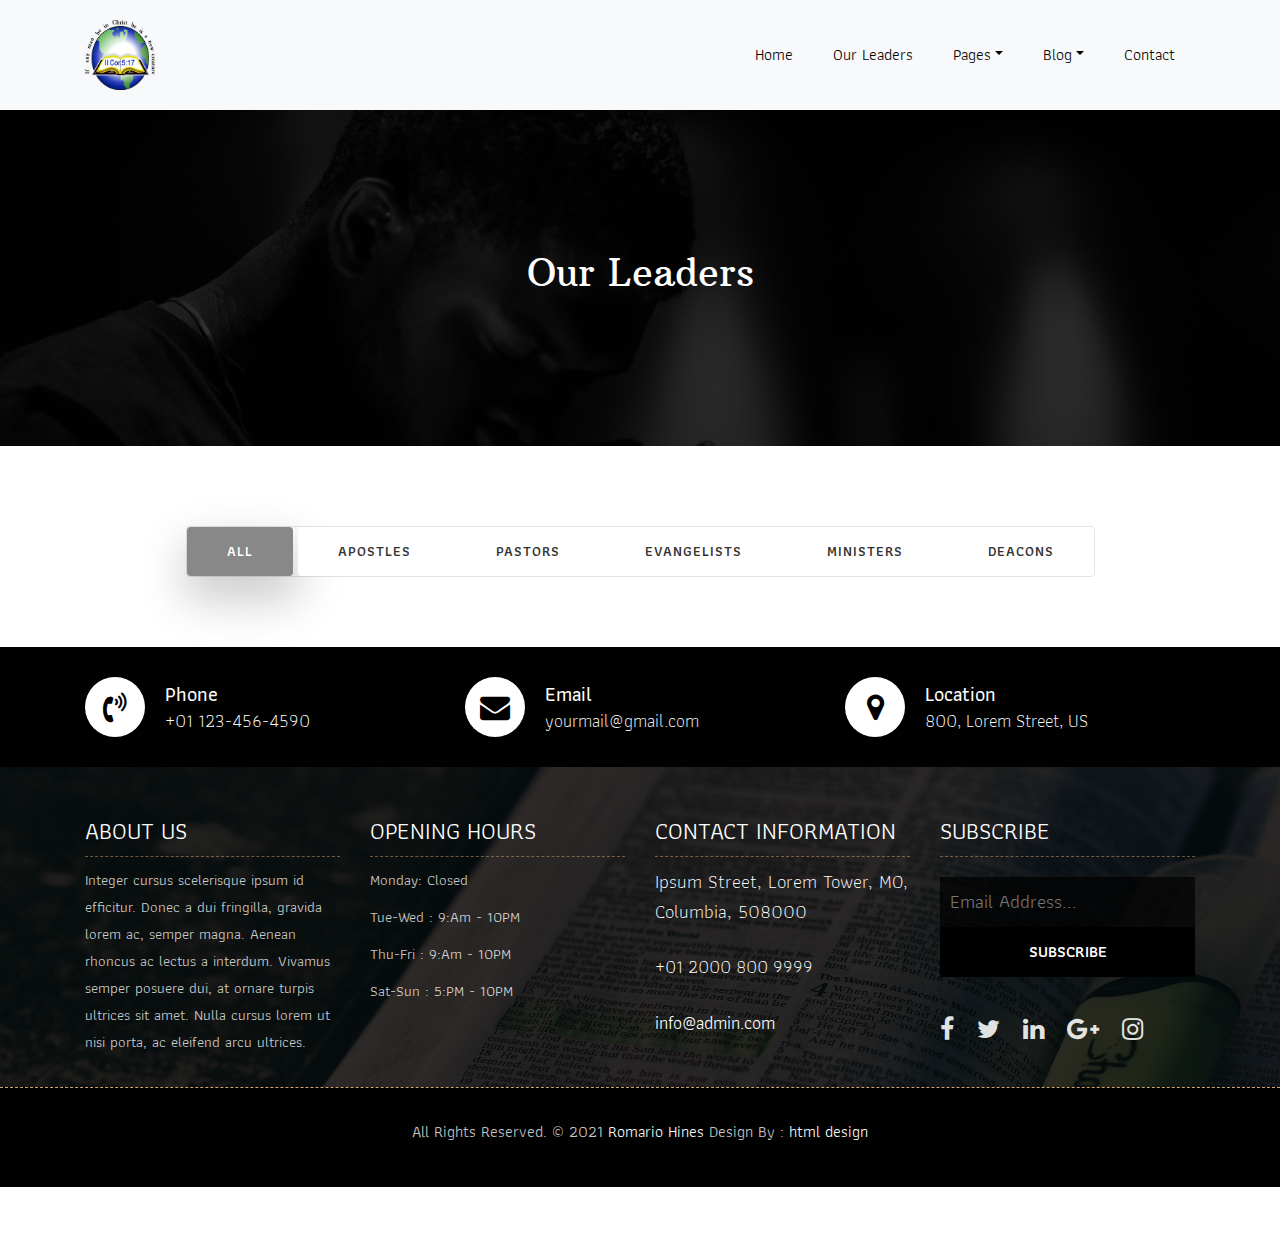
==== about.html @ 4974fe2d "Newlife_web" ====
<!DOCTYPE html>
<html lang="en"><!-- Basic -->
<head>
	<meta charset="utf-8">
    <meta http-equiv="X-UA-Compatible" content="IE=edge">   
   
    <!-- Mobile Metas -->
    <meta name="viewport" content="width=device-width, initial-scale=1">
 
     <!-- Site Metas -->
    <title>Newlife Ministries</title>  
    <meta name="keywords" content="">
    <meta name="description" content="">
    <meta name="author" content="">

    <!-- Site Icons -->
    <link rel="shortcut icon" href="images/favicon.ico" type="image/x-icon">
    <link rel="apple-touch-icon" href="images/apple-touch-icon.png">

    <!-- Bootstrap CSS -->
    <link rel="stylesheet" href="css/bootstrap.min.css">    
	<!-- Site CSS -->
    <link rel="stylesheet" href="css/style.css">    
    <!-- Responsive CSS -->
    <link rel="stylesheet" href="css/responsive.css">
    <!-- Custom CSS -->
    <link rel="stylesheet" href="css/custom.css">

    <!--[if lt IE 9]>
      <script src="https://oss.maxcdn.com/libs/html5shiv/3.7.0/html5shiv.js"></script>
      <script src="https://oss.maxcdn.com/libs/respond.js/1.4.2/respond.min.js"></script>
    <![endif]-->

</head>

<body>
	<!-- Start header -->
	<header class="top-navbar">
		<nav class="navbar navbar-expand-lg navbar-light bg-light">
			<div class="container">
				<a class="navbar-brand" href="index.html">
					 <img src="images/logo.png" alt="" width="70px" height="70px"; /> 
				</a>
				<button class="navbar-toggler" type="button" data-toggle="collapse" data-target="#navbars-rs-food" aria-controls="navbars-rs-food" aria-expanded="false" aria-label="Toggle navigation">
				  <span class="navbar-toggler-icon"></span>
				</button>
				<div class="collapse navbar-collapse" id="navbars-rs-food">
					<ul class="navbar-nav ml-auto">
						<li class="nav-item"><a class="nav-link" href="index.html">Home</a></li>
						<!-- <li class="nav-item"><a class="nav-link" href="menu.html">Menu</a></li> -->
						<li class="nav-item active"><a class="nav-link" href="about.html">Our Leaders</a></li>
						<li class="nav-item dropdown">
							<a class="nav-link dropdown-toggle" href="#" id="dropdown-a" data-toggle="dropdown">Pages</a>
							<div class="dropdown-menu" aria-labelledby="dropdown-a">
								<a class="dropdown-item" href="reservation.html">Reservation</a>
								<a class="dropdown-item" href="stuff.html">Stuff</a>
								<a class="dropdown-item" href="gallery.html">Gallery</a>
							</div>
						</li>
						<li class="nav-item dropdown">
							<a class="nav-link dropdown-toggle" href="#" id="dropdown-a" data-toggle="dropdown">Blog</a>
							<div class="dropdown-menu" aria-labelledby="dropdown-a">
								<a class="dropdown-item" href="blog.html">blog</a>
								<a class="dropdown-item" href="blog-details.html">blog Single</a>
							</div>
						</li>
						<li class="nav-item"><a class="nav-link" href="contact.html">Contact</a></li>
					</ul>
				</div>
			</div>
		</nav>
	</header>
	<!-- End header -->
	
	<!-- Start header -->
	<div class="all-page-title page-breadcrumb">
		<div class="container text-center">
			<div class="row">
				<div class="col-lg-12">
					<h1>Our Leaders</h1>
				</div>
			</div>
		</div>
	</div>
	<!-- End header -->
	
	<!-- Start About -->
	<!-- <div class="about-section-box">
		<div class="container">
			<div class="row">
				<div class="col-lg-6 col-md-6">
					<img src="images/about-img.jpg" alt="" class="img-fluid">
				</div>
				<div class="col-lg-6 col-md-6 text-center">
					<div class="inner-column">
						<h1>Welcome To <span>Yamifood Restaurant</span></h1>
						<h4>Little Story</h4>
						<p>Lorem ipsum dolor sit amet, consectetur adipiscing elit. Pellentesque auctor suscipit feugiat. Ut at pellentesque ante, sed convallis arcu. Nullam facilisis, eros in eleifend luctus, odio ante sodales augue, eget lacinia lectus erat et sem. </p>
						<p>Sed semper orci sit amet porta placerat. Etiam quis finibus eros. Sed aliquam metus lorem, a pellentesque tellus pretium a. Nulla placerat elit in justo vestibulum, et maximus sem pulvinar.</p>
						<a class="btn btn-lg btn-circle btn-outline-new-white" href="#">Reservation</a>
					</div>
				</div>
				<div class="col-md-12">
					<div class="inner-pt">
						<p>Sed tincidunt, neque at egestas imperdiet, nulla sapien blandit nunc, sit amet pulvinar orci nibh ut massa. Proin nec lectus sed nunc placerat semper. Duis hendrerit elit nec sapien porttitor, ut pretium ipsum feugiat. Aenean volutpat porta nisi in gravida. Curabitur pulvinar ligula sed facilisis bibendum. Nullam vitae nulla elit. </p>
						<p>Integer purus velit, eleifend eu magna volutpat, porttitor blandit lectus. Aenean risus odio, efficitur quis erat eget, mattis tristique arcu. Fusce in ante enim. Integer consectetur elit nec laoreet rutrum. Mauris porta turpis nec tellus accumsan pellentesque. Morbi non quam tempus, convallis urna in, cursus mauris. </p>
					</div>
				</div>
			</div>
		</div>
	</div> -->
	<!-- End About -->
	
	<!-- Start Menu -->
	<div class="menu-box">
		<div class="container">
			<div class="row">
				<!-- <div class="col-lg-12">
					<div class="heading-title text-center">
						<h2>Special Menu</h2>
						<p>Lorem Ipsum is simply dummy text of the printing and typesetting</p>
					</div>
				</div> -->
			</div>
			<div class="row">
				<div class="col-lg-12">
					<div class="special-menu text-center">
						<div class="button-group filter-button-group">
							<button class="active" data-filter="*">All</button>
							<button data-filter=".apos">Apostles</button>
							<button data-filter=".lunch">Pastors</button>
							<button data-filter=".dinner">Evangelists</button>
							<button data-filter=".dinner">Ministers</button>
							<button data-filter=".dinner">Deacons</button>
						</div>
					</div>
				</div>
			</div>
				
			<div class="row special-list">
				<div class="col-lg-4 col-md-6 special-grid apos">
					<div class="gallery-single fix">
					<!-- 	<img src="images/img-01.jpg" class="img-fluid" alt="Image">
						<div class="why-text">
							<h4>Special Drinks 1</h4>
							<p>Sed id magna vitae eros sagittis euismod.</p>
							<h5> $7.79</h5>
						</div>
					</div>
				</div>
				
				<div class="col-lg-4 col-md-6 special-grid apos">
					<div class="gallery-single fix">
						<img src="images/img-02.jpg" class="img-fluid" alt="Image">
						<div class="why-text">
							<h4>Special Drinks 2</h4>
							<p>Sed id magna vitae eros sagittis euismod.</p>
							<h5> $9.79</h5>
						</div>
					</div>
				</div>
				
				<div class="col-lg-4 col-md-6 special-grid apos">
					<div class="gallery-single fix">
						<img src="images/img-03.jpg" class="img-fluid" alt="Image">
						<div class="why-text">
							<h4>Special Drinks 3</h4>
							<p>Sed id magna vitae eros sagittis euismod.</p>
							<h5> $10.79</h5>
						</div>
					</div>
				</div>
				
				<div class="col-lg-4 col-md-6 special-grid lunch">
					<div class="gallery-single fix">
						<img src="images/img-04.jpg" class="img-fluid" alt="Image">
						<div class="why-text">
							<h4>Special Lunch 1</h4>
							<p>Sed id magna vitae eros sagittis euismod.</p>
							<h5> $15.79</h5>
						</div>
					</div>
				</div>
				
				<div class="col-lg-4 col-md-6 special-grid lunch">
					<div class="gallery-single fix">
						<img src="images/img-05.jpg" class="img-fluid" alt="Image">
						<div class="why-text">
							<h4>Special Lunch 2</h4>
							<p>Sed id magna vitae eros sagittis euismod.</p>
							<h5> $18.79</h5>
						</div>
					</div>
				</div>
				
				<div class="col-lg-4 col-md-6 special-grid lunch">
					<div class="gallery-single fix">
						<img src="images/img-06.jpg" class="img-fluid" alt="Image">
						<div class="why-text">
							<h4>Special Lunch 3</h4>
							<p>Sed id magna vitae eros sagittis euismod.</p>
							<h5> $20.79</h5>
						</div>
					</div>
				</div>
				
				<div class="col-lg-4 col-md-6 special-grid dinner">
					<div class="gallery-single fix">
						<img src="images/img-07.jpg" class="img-fluid" alt="Image">
						<div class="why-text">
							<h4>Special Dinner 1</h4>
							<p>Sed id magna vitae eros sagittis euismod.</p>
							<h5> $25.79</h5>
						</div>
					</div>
				</div>
				
				<div class="col-lg-4 col-md-6 special-grid dinner">
					<div class="gallery-single fix">
						<img src="images/img-08.jpg" class="img-fluid" alt="Image">
						<div class="why-text">
							<h4>Special Dinner 2</h4>
							<p>Sed id magna vitae eros sagittis euismod.</p>
							<h5> $22.79</h5>
						</div>
					</div>
				</div>
				
				<div class="col-lg-4 col-md-6 special-grid dinner">
					<div class="gallery-single fix">
						<img src="images/img-09.jpg" class="img-fluid" alt="Image">
						<div class="why-text">
							<h4>Special Dinner 3</h4>
							<p>Sed id magna vitae eros sagittis euismod.</p>
							<h5> $24.79</h5>
						</div>
					</div> -->
				</div>
				
			</div>
		</div>
	</div>
	<!-- End Menu -->
	
	<!-- Start Contact info -->
	<div class="contact-imfo-box">
		<div class="container">
			<div class="row">
				<div class="col-md-4">
					<i class="fa fa-volume-control-phone"></i>
					<div class="overflow-hidden">
						<h4>Phone</h4>
						<p class="lead">
							+01 123-456-4590
						</p>
					</div>
				</div>
				<div class="col-md-4">
					<i class="fa fa-envelope"></i>
					<div class="overflow-hidden">
						<h4>Email</h4>
						<p class="lead">
							yourmail@gmail.com
						</p>
					</div>
				</div>
				<div class="col-md-4">
					<i class="fa fa-map-marker"></i>
					<div class="overflow-hidden">
						<h4>Location</h4>
						<p class="lead">
							800, Lorem Street, US
						</p>
					</div>
				</div>
			</div>
		</div>
	</div>
	<!-- End Contact info -->
	
	<!-- Start Footer -->
	<footer class="footer-area bg-f">
		<div class="container">
			<div class="row">
				<div class="col-lg-3 col-md-6">
					<h3>About Us</h3>
					<p>Integer cursus scelerisque ipsum id efficitur. Donec a dui fringilla, gravida lorem ac, semper magna. Aenean rhoncus ac lectus a interdum. Vivamus semper posuere dui, at ornare turpis ultrices sit amet. Nulla cursus lorem ut nisi porta, ac eleifend arcu ultrices.</p>
				</div>
				<div class="col-lg-3 col-md-6">
					<h3>Opening hours</h3>
					<p><span class="text-color">Monday: </span>Closed</p>
					<p><span class="text-color">Tue-Wed :</span> 9:Am - 10PM</p>
					<p><span class="text-color">Thu-Fri :</span> 9:Am - 10PM</p>
					<p><span class="text-color">Sat-Sun :</span> 5:PM - 10PM</p>
				</div>
				<div class="col-lg-3 col-md-6">
					<h3>Contact information</h3>
					<p class="lead">Ipsum Street, Lorem Tower, MO, Columbia, 508000</p>
					<p class="lead"><a href="#">+01 2000 800 9999</a></p>
					<p><a href="#"> info@admin.com</a></p>
				</div>
				<div class="col-lg-3 col-md-6">
					<h3>Subscribe</h3>
					<div class="subscribe_form">
						<form class="subscribe_form">
							<input name="EMAIL" id="subs-email" class="form_input" placeholder="Email Address..." type="email">
							<button type="submit" class="submit">SUBSCRIBE</button>
							<div class="clearfix"></div>
						</form>
					</div>
					<ul class="list-inline f-social">
						<li class="list-inline-item"><a href="#"><i class="fa fa-facebook" aria-hidden="true"></i></a></li>
						<li class="list-inline-item"><a href="#"><i class="fa fa-twitter" aria-hidden="true"></i></a></li>
						<li class="list-inline-item"><a href="#"><i class="fa fa-linkedin" aria-hidden="true"></i></a></li>
						<li class="list-inline-item"><a href="#"><i class="fa fa-google-plus" aria-hidden="true"></i></a></li>
						<li class="list-inline-item"><a href="#"><i class="fa fa-instagram" aria-hidden="true"></i></a></li>
					</ul>
				</div>
			</div>
		</div>
		
		<div class="copyright">
			<div class="container">
				<div class="row">
					<div class="col-lg-12">
						<p class="company-name">All Rights Reserved. &copy; 2021 <a href="#">Romario Hines</a> Design By : 
					<a href="https://html.design/">html design</a></p>
					</div>
				</div>
			</div>
		</div>
		
	</footer>
	<!-- End Footer -->
	
	<a href="#" id="back-to-top" title="Back to top" style="display: none;">&uarr;</a>

	<!-- ALL JS FILES -->
	<script src="js/jquery-3.2.1.min.js"></script>
	<script src="js/popper.min.js"></script>
	<script src="js/bootstrap.min.js"></script>
    <!-- ALL PLUGINS -->
	<script src="js/jquery.superslides.min.js"></script>
	<script src="js/images-loded.min.js"></script>
	<script src="js/isotope.min.js"></script>
	<script src="js/baguetteBox.min.js"></script>
	<script src="js/form-validator.min.js"></script>
    <script src="js/contact-form-script.js"></script>
    <script src="js/custom.js"></script>
</body>
</html>
---- css/style.css ----
/*------------------------------------------------------------------
    IMPORT FONTS
-------------------------------------------------------------------*/

@import url('https://fonts.googleapis.com/css?family=Arbutus+Slab');
@import url('https://fonts.googleapis.com/css?family=Athiti:400,500,600');
@import url('https://fonts.googleapis.com/css2?family=Raleway:ital,wght@1,900');
@import url('https://fonts.googleapis.com/css2?family=Sora:wght@100;200;300;400&display=swap');


/*------------------------------------------------------------------
    IMPORT FILES
-------------------------------------------------------------------*/

@import url(animate.css);
@import url(font-awesome.min.css);
@import url(superslides.css);
@import url(baguetteBox.min.css);

/*------------------------------------------------------------------
    SKELETON
-------------------------------------------------------------------*/

body {
    color: #666666;
    font-size: 15px;
    font-family: 'Athiti', sans-serif;
    line-height: 1.80857;
    font-weight: 10px;
}


a {
    color: #1f1f1f;
    text-decoration: none;
    outline: none !important;
    -webkit-transition: all .3s ease-in-out;
    -moz-transition: all .3s ease-in-out;
    -ms-transition: all .3s ease-in-out;
    -o-transition: all .3s ease-in-out;
    transition: all .3s ease-in-out;
}

h1,
h2,
h3,
h4,
h5,
h6 {
    letter-spacing: 0;
    font-weight: normal;
    position: relative;
    padding: 0 0 10px 0;
    font-weight: normal;
    line-height: 120%;
    color: #1f1f1f;
    margin: 0
}

h1 {
    font-size: 24px
}

h2 {
    font-size: 22px
}

h3 {
    font-size: 18px
}

h4 {
    font-size: 16px
}

h5 {
    font-size: 14px
}

h6 {
    font-size: 13px
}

h1 a,
h2 a,
h3 a,
h4 a,
h5 a,
h6 a {
    color: #212121;
    text-decoration: none!important;
    opacity: 1
}

h1 a:hover,
h2 a:hover,
h3 a:hover,
h4 a:hover,
h5 a:hover,
h6 a:hover {
    opacity: .8
}

a {
    color: #1f1f1f;
    text-decoration: none;
    outline: none;
}

a,
.btn {
    text-decoration: none !important;
    outline: none !important;
    -webkit-transition: all .3s ease-in-out;
    -moz-transition: all .3s ease-in-out;
    -ms-transition: all .3s ease-in-out;
    -o-transition: all .3s ease-in-out;
    transition: all .3s ease-in-out;
}

.btn-custom {
    margin-top: 20px;
    background-color: transparent !important;
    border: 2px solid #ddd;
    padding: 12px 40px;
    font-size: 16px;
}

.lead {
    font-size: 18px;
    line-height: 30px;
    color: #767676;
    margin: 0;
    padding: 0;


}


blockquote {
    margin: 20px 0 20px;
    padding: 30px;
}

ul, li, ol{
	list-style: none;
	margin: 0px;
	padding: 0px;
}
button:focus{
	outline: none;
}

.form-control::-moz-placeholder {
    color: #2a2a2a;
    opacity: 1;
}

/*------------------------------------------------------------------
    LOADER 
-------------------------------------------------------------------*/


/*------------------------------------------------------------------
    HEADER
-------------------------------------------------------------------*/
.top-navbar{
	position: relative;
	z-index: 10;
}

.top-navbar .navbar{
	padding: 15px 0px;
	position: fixed;
	width: 100%;
	transition: height .3s ease-out, background .3s ease-out, box-shadow .3s ease-out;
	-webkit-transform: translate3d(0, 0, 0);
	transform: translate3d(0, 0, 0);
	z-index: 100;
}

.top-navbar .navbar-light .navbar-nav .nav-link{
	color: black;
	font-size: 16px;
	font-weight: 600px;
	padding: 0px 20px;
	border-radius: 4px;
	 font-family: "Athiti", sans-serif;
}

.top-navbar .navbar-light .navbar-nav .nav-item .nav-link:hover{
	background: #666666;
	color: #ffffff;
}
.top-navbar .navbar-dark .navbar-nav .nav-item.active .nav-link{
	/*background: #d0a772;*/
	color: #ffffff;
	border-radius: 4px;
}

.navbar-expand-lg .navbar-nav .dropdown-menu{
	border: none;
	 box-shadow: 2px 5px 6px rgba(0,0,0,0.5);
}

.navbar-expand-lg .navbar-nav .dropdown-menu a.dropdown-item:hover{
	background: #d0a772;
	color: #ffffff;
}
.navbar-light .navbar-toggler:hover{
	background: #cfa671;
}

/*------------------------------------------------------------------
    Slider
-------------------------------------------------------------------*/
.vid-bg {
	/*position: absolute;*/
	right:50;
	bottom:70;
	min-width: 100%;
	min-height: 100%;
}  

@media only screen and (max-width: 768px) {
  /* For mobile phones: */
  .vid-bg {
    width: 100%;
  }
}

.cover-slides{
	height: 100vh;
}
.slides-navigation a {
	background: #010101;
	
    position: absolute;
    height: 70px;
    width: 70px;
    top: 50%;
    font-size: 20px;
    display: block;
    color: #fff;
	line-height: 80px;
	text-align: center;
    transition: all .3s ease-in-out;
}
.slides-navigation a i{
	font-size: 40px;
}
.slides-navigation a:hover {
	background: #87cb84;
}
.cover-slides .container{
	height: 100%;
	position: relative;
	z-index: 2;
}
.cover-slides .container > .row {
	-webkit-box-align: center;
	-ms-flex-align: center;
	align-items: center;
}
.cover-slides .container > .row {
    height: 100%;
}

.btn{
	text-transform: uppercase;
	padding: 19px 36px;
}
.btn{
	display: inline-block;
	font-weight: 600;
	text-align: center;
	white-space: nowrap;
	vertical-align: middle;
	-webkit-user-select: none;
	-moz-user-select: none;
	-ms-user-select: none;
	user-select: none;
	border: 2px solid transparent;
	padding: 12px 30px;
	font-size: 16px;
	box-shadow: 10px 10px 5px 0px rgb(0 0 0 / 75%);
	line-height: 1.5;
	border-radius: .1875rem;
	transition: color .15s ease-in-out, background-color .15s ease-in-out, border-color .15s ease-in-out, box-shadow .15s ease-in-out;
}
.btn-outline-new-white {
    color: #fff;
    background-color: #746d74;
    background-image: none;
    box-shadow: 10px 10px 5px 0px rgb(0 0 0 / 75%);
   /* border-color: #150003;*/
}
.btn-outline-new-white:hover {
    color: #ffffff;
    background-color:#8bcc88;
    /*border-color: #150003;*/
}

.overlay-background {
    background: #333;
    position: absolute;
    height: 100%;
    width: 100%;
    left: 0;
    top: 0;
	opacity: 0.5;
}

.cover-slides h1{
	font-family: 'Vollkorn SC', serif;
	font-weight: 800;
	font-size: 64px;
	color: #fff;
	/*text-shadow: grey 2px 2px 2px;
*/
}
.cover-slides p{
	font-size: 18px;
	color: #fff;
}
.slides-pagination a{
	border: 2px solid #ffffff;
}
.slides-pagination a.current{
	background: #7dc679;
	border: 2px solid #7dc679;
}

/*------------------------------------------------------------------
    About
-------------------------------------------------------------------*/

.about-section-box{
	padding: 70px 0px;
}
.about-section-box .img-fluid{
	box-shadow: -10px -10px 0px #000000;
}
.inner-column{}
.inner-column h1{
	font-family: 'Arbutus Slab', serif;
	font-size: 30px;
	color: #010101;
}
.inner-column h1 span{
	color: #47923a;
}
.inner-column h4{
	font-size: 16px;
	font-weight: 500;
}
.inner-column p{
	font-size: 18px;
}
.inner-column .btn-outline-new-white{
	color: #d0a772;
}
.inner-column .btn-outline-new-white:hover{
	color: #ffffff;
}

/*------------------------------------------------------------------
    QT
-------------------------------------------------------------------*/


.qt-background{
	background: url(../images/Inchrist.jpg) no-repeat;
	background-size: cover;
	padding: 100px 0;
	background-attachment: fixed;
	background-position: center center;
	position: relative;
}
.qt-background p {
    font-size: 35px;
    font-weight: 500;
    line-height: 44px;
    color: white;
	font-family: 'Athiti', serif;
	margin-bottom: 20px;
}

.qt-background span {
    color: white;
    font-size: 20px;  
	font-weight: 500;	
}

/*------------------------------------------------------------------
    Menu
-------------------------------------------------------------------*/

.menu-box{
	padding: 70px 0px;
}

.heading-title{
	margin-bottom: 50px;
}
.heading-title h2{
	color: #010101;
	font-size: 28px;
	font-family: 'Athiti', serif;
	font-weight: 500;
}
.heading-title p{
	font-size: 18px;
	font-weight: 200;
	margin: 0px;
}

.filter-button-group {
    border: 1px solid #e4e4e4;
    border-radius: 4px;
    margin: 10px 15px;
    display: inline-block;
}

.filter-button-group button {
    color: #333;
    letter-spacing: 1px;
    text-transform: uppercase;
    font-weight: 600;
    font-size: 14px;
    cursor: pointer;
    background: #fff;
    padding: 12px 40px;
    border: none;
    border-radius: 4px;
}

.filter-button-group button.active {
    background: #888888;
    color: #fff;
    box-shadow: 2px 20px 45px 5px rgba(0,0,0,.2);
}

.gallery-single{
	margin: 30px 0px;
}

.gallery-single {
    position: relative;
    overflow: hidden;
    -webkit-box-shadow: 0 0 10px #ccc;
    box-shadow: 0 0 10px #ccc;
    padding: 8 8 8;
    /*width : 200px; 
    height: 100px;*/
}

.why-text {
    position: absolute;
    left: 0;
    bottom: -100%;
    right: 0;
    height: 100%;
    background: rgba(207, 166, 113, 0.9);
    padding: 12px 12px;
    -webkit-transition: all .3s ease;
    transition: all .3s ease;
}
.why-text h4{
	color: #ffffff;
	font-size: 24px;
	font-weight: 500;
	font-family: 'Arbutus Slab', serif;
}
.why-text p{
	color: #ffffff;
	font-size: 18px;
	border-bottom: 1px dashed #010101;
	margin: 0px;
	padding-bottom: 15px;
	margin-top: 15px;
	margin-bottom: 15px;
}
.why-text h5{
	font-size: 28px;
	font-weight: 600;
	color: #ffffff;
}

.gallery-single:hover .why-text{
	bottom: 0px;
}


/*------------------------------------------------------------------
    Gallery
-------------------------------------------------------------------*/

.gallery-box{
	padding: 70px 0px;
}
.tz-gallery{
	margin-top: 30px;
}
.tz-gallery .lightbox img {
    width: 90%;
    height: 90%;
    margin-bottom: 30px;
    transition: 0.2s ease-in-out;
    box-shadow: 0 2px 3px rgba(0,0,0,0.2);
}
.tz-gallery .lightbox img:hover {
    transform: scale(1.05);
    box-shadow: 0 8px 15px rgba(0,0,0,0.3);
     /* transform: scale(1.0) rotate(12deg);*/
}
.centered {
  position: absolute;
  top: 50%;
  left: 50%;
  transform: translate(-50%, -50%);
  color: white;
  font-size: 16px;
}
/*------------------------------------------------------------------
    Customer Reviews
-------------------------------------------------------------------*/

.customer-reviews-box{
	padding: 70px 0px;
}

.carousel-inner .carousel-item .img-box{
	width: 135px;
	height: 135px;
}
.carousel-control-prev{
	left: -100px;
}
.carousel-control-next{
	right: -100px;
}
.carousel-indicators{
	top: 320px;
}

.text-warning{
	color: #d0a772 !important;
	font-size: 24px;
}

@media (min-width: 320px) and (max-width: 640px) {
	.carousel-inner .carousel-item p{
		font-size: 14px;
	}
	.carousel-control-prev{
		left: -5px;
	}
	.carousel-control-next{
		right: -5px;
	}
 	.carousel-indicators{
		top: 400px;
	}
}

#reviews .carousel-control-prev{
	background: #d0a772;
	color: #ffffff;
	display: block;
	position: absolute;
	width: 8%;
	height: 50px;
	top: 50%;
	font-size: 28px;
	opacity: 1;
}
#reviews .carousel-control-prev:hover{
	background: #010101;
	color: #ffffff;
}

#reviews .carousel-control-next{
	background: #d0a772;
	color: #ffffff;
	display: block;
	position: absolute;
	width: 8%;
	height: 50px;
	top: 50%;
	font-size: 28px;
	opacity: 1;
}
#reviews .carousel-control-next:hover{
	background: #010101;
	color: #ffffff;
}


/*------------------------------------------------------------------
    Contact info
-------------------------------------------------------------------*/

.contact-imfo-box{
	background: #010101;
	padding: 30px 0;
}

.overflow-hidden {
    overflow: hidden;
}

.contact-imfo-box i{
	display: block;
	float: left;
	width: 60px;
	height: 60px;
	line-height: 60px;
	text-align: center;
	background: #fff;
	color: black;
	font-size: 30px;
	-webkit-border-radius: 50%;
	-moz-border-radius: 50%;
	-ms-border-radius: 50%;
	border-radius: 50%;
	margin-right: 20px;
}
.contact-imfo-box h4 {
    margin: 0px;
    margin-top: 5px;
	color: #ffffff;
	font-size: 20px;
	padding: 0px;
	font-weight: 500;
	line-height: 24px;
}
.contact-imfo-box p {
    margin: 0px;
	color: #ffffff;
	font-weight: 300;
}

/*------------------------------------------------------------------
    Footer
-------------------------------------------------------------------*/

.footer-area{
	padding-top: 50px;
	padding-bottom: 0px;
}
.bg-f{
	background-image: url("../images/footer-bg.jpg");
	background-attachment: scroll;
	background-clip: initial;
	background-color: rgba(0, 0, 0, 0);
	background-origin: initial;
	background-position: center center;
	background-repeat: no-repeat;
	background-size: cover;
	position: relative;
}
.bg-f::before {
    background: #010101;
    content: "";
    height: 100%;
    left: 0;
    position: absolute;
    top: 0;
    width: 100%;
    z-index: 1;
	opacity: 0.8;
}

.footer-area .container{
	position: relative;
	z-index: 1;
}
.footer-area h3{
	color: #ffffff;
	text-transform: uppercase;
	font-size: 24px;
	border-bottom: 1px dashed rgba(207, 166, 113, 0.5);
	margin-bottom: 10px;
}
.footer-area p{
	font-size: 15px;
	color: rgba(255, 255, 255, 0.8);
	margin: 0;
	padding-bottom: 10px;
}

.footer-area p.lead{
	font-size: 19px;
	color: #ffffff;
	margin-bottom: 15px;
}
.footer-area p.lead a{
	color: #ffffff;
	margin-bottom: 15px;
}
.footer-area p.lead a:hover{
	color: #d0a772;
}
.footer-area p a{
	font-size: 18px;
	color: #ffffff;
}
.footer-area p a:hover{
	color: #d0a772;
}

.subscribe_form {
    display: block;
    text-align: center;
    padding: 5px 0;
}

.subscribe_form .form_input {
    display: block;
    background-color: rgba(0,0,0,0.7);
    color: #fff;
    border: none;
    font-size: 19px;
    line-height: 50px;
    padding: 0 10px;
    float: left;
    width: 100%;
    transition: all 0.5s ease-in-out;
}

.subscribe_form .submit {
    background-color: black;
    color: white;
    font-size: 16px;
    font-weight: 600;
    line-height: 50px;
    display: inline-block;
    padding: 0 10px;
    float: left;
    width: 100%;
	border: none;
	cursor: pointer;
    transition: all 0.5s ease-in-out;
}
.subscribe_form .submit:hover{
	background: #010101;
}

.f-social {
    padding-bottom: 10px;
    margin: 0px;
    margin-top: 20px;
}
.f-social li a {
    font-size: 25px;
    color: rgba(255, 255, 255, 0.9);
	margin-right: 10px;
}

.copyright{
	margin-top: 20px;
	position: relative;
	display: block;
	background-color: #010101;
	border-top: 1px dashed rgba(207, 166, 113);
	padding: 30px 0;
	z-index: 1;
}

.copyright .company-name{
	font-size: 16px;
	text-align: center;
}
.copyright .company-name a{
	font-size: 16px;
}

/*------------------------------------------------------------------
    All Pages
-------------------------------------------------------------------*/

.page-breadcrumb {
    padding: 250px 0 150px;
    background: url(../images/leaders.jpg) no-repeat;
    background-attachment: fixed;
    background-size: cover;
    background-position: 0 0;
    position: relative;
}
.all-page-title .container{
	position: relative;
	z-index: 2;
}
.all-page-title::before{
	background: #010101;
	content: "";
	height: 100%;
	left: 0;
	position: absolute;
	top: 0;
	width: 100%;
	z-index: 1;
	opacity: 0.8;	
}
.all-page-title h1{
	font-size: 38px;
	color: #ffffff;
	font-family: 'Arbutus Slab', serif;
	padding: 0px;
}

.inner-pt{
	margin-top: 30px;
}
.inner-pt p{
	font-size: 18px;
}

.stuff-box{
	padding: 70px 0px;
}

.our-team{
    border: 2px solid #d0a772;
    border-radius: 0px;
    text-align: center;
    margin: 10px;
    z-index: 1;
    position: relative;
}
.our-team:before,
.our-team:after{
    content: "";
    width: 100%;
    height: 104%;
    background: #d0a772;
    position: absolute;
    top: 50%;
    left: 0;
    z-index: -1;
    transform: translateY(-50%) scaleX(0.3);
    transition: all 0.3s ease 0s;
}
.our-team:after{
    width: 106%;
    left: 50%;
    transform: translate(-50%, -50%) scaleY(0.25);
}
.our-team:hover:before{ transform: translateY(-50%) scaleX(0.7); }
.our-team:hover:after{ transform: translate(-50%, -50%) scaleY(0.7); }
.our-team img{
    width: 100%;
    height: auto;
    border-radius: 0px;
    transition: all 0.3s ease 0s;
}
.our-team .team-content{
    width: 93%;
    padding: 25px 0 10px;
    background: #d0a772;
    position: absolute;
    bottom: 50px;
    left: 50%;
    opacity: 0;
    transform: translateX(-50%);
    transition: all 0.3s cubic-bezier(0.5, 0.2,0.1,0.9);
}
.our-team:hover .team-content{
    bottom: 10px;
    opacity: 1;
}
.our-team .title{
    font-size: 25px;
    font-weight: 600;
    color: #fff;
    letter-spacing: 1px;
    text-transform: capitalize;
    margin: 0;
}
.our-team .post{
    display: block;
    font-size: 16px;
    color: #fff;
    text-transform: uppercase;
    margin-bottom: 10px;
}
.our-team .social{
    padding: 0;
    margin: 0;
    list-style: none;
}
.our-team .social li{
    display: inline-block;
    margin: 0 5px;
}
.our-team .social li a{
    display: block;
    width: 35px;
    height: 35px;
    line-height: 35px;
    border-radius: 50%;
    background: #fff;
    font-size: 20px;
    color: #d0a772;
    transition: all 0.3s ease 0s;
}
.our-team .social li a:hover{
    background: #ffffff;
    box-shadow: 0 0 0 5px rgba(255,255,255,0.3);
    color: #d0a772;
}
@media only screen and (max-width: 990px){
    .our-team{ margin-bottom: 30px; }
}


.reservation-box{
	padding: 70px 0px;
}

.reservation-box h3{
	padding: 0px 15px;
	margin-bottom: 20px;
	font-weight: 600;
}

.help-block ul li{
	color: red;
}

.form-control[readonly]{
	background-color: #ffffff;
}

.form-control{
	border-radius: 0px;
	min-height: 50px;
}
.form-control:focus{
	border: 1px solid #d0a772;
	box-shadow: none;
}

.form-group .picker__input.picker__input--active{
	border-color: #d0a772;
}

.submit-button{
	margin-top: 20px;
}
.btn.btn-common{
	color: #d0a772;
	background-color: transparent;
	background-image: none;
	border-color: #e6de12;
}
.btn.btn-common:hover{
	color: #ffffff;
	background-color: #cfa671;
	border-color: #e6de12;
}
.blog-box{
	padding: 70px 0px;
}
.blog-box-inner{
	position: relative;
	margin-bottom: 30px;
}

.blog-box-inner .blog-img-box{
	position: relative;
	display: block;
}

.blog-box-inner .blog-detail{
	position: absolute;
	top: 0;
	background: #fff;
	padding: 30px 25px;
	border: 1px solid #ddd;
	transition-duration: .5s;
	height: 100%;
}

.blog-detail h4 {
    font-size: 18px;
    font-weight: 500;
    color: #222222;
}

.blog-detail ul li {
    display: inline-block;
    padding: 0px 5px;
}
.blog-detail ul li span{
	color: #d0a772;
	cursor: pointer;
}
.blog-detail ul li span:hover{
	color: #010101;
}

.blog-detail ul li:first-child {
    padding-left: 0px;
}

.blog-detail p {
    padding: 10px 0px 0 0;
	margin: 0px;
}

.blog-detail a{
	color: #d0a772;
	margin-top: 20px;
}

.blog-box-inner .blog-detail:hover{
	background: rgba(255, 255, 255, .9);
}

.blog-inner-box {
    position: relative;
    margin: 0px 10px;
    margin-bottom: 30px;
}
.side-blog-img {
    box-shadow: -15px -15px 0px 0px rgba(0,0,0,0.4);
    -webkit-transition: all 1s ease 0.01s;
    transition: all 1s ease 0.01s;
    position: relative;
}

.date-blog-up {
    position: absolute;
    right: 0px;
    top: 0px;
    background: #cfa671;
    font-size: 18px;
    color: #ffffff;
    padding: 5px 15px 5px 5px;
}
.inner-blog-detail {
    background: #ffffff;
    position: relative;
    padding: 30px 20px;
}

.inner-blog-detail h3 {
    font-size: 20px;
    font-weight: 500;
    padding-bottom: 15px;
}
.inner-blog-detail ul li {
    display: inline-block;
    padding: 0px 5px;
    color: #222222;
}
.inner-blog-detail ul li span {
    color: #cfa671;
}
.inner-blog-detail p {
    padding: 10px 0px;
}
.details-page blockquote {
    border-left: 5px solid #cfa671;
}
.details-page blockquote {
    padding: 20px;
}
blockquote {
    margin: 20px 0 20px;
    padding: 30px;
}
.blog-inner-details-line {
    margin: 20px 0px;
    clear: both;
    float: left;
    width: 100%;
}
.line-left-social h5 {
    font-size: 18px;
    font-weight: 600;
    padding-bottom: 15px;
}
.line-left-social ul li {
    display: inline-block;
    margin-bottom: 5px;
}
.line-right-social ul li {
    display: inline-block;
}
.line-right-social ul li a {
    display: block;
    padding: 5px;
    background: #f5f5f5;
    border-radius: 6px;
    font-weight: 500;
    width: 35px;
    height: 35px;
    text-align: center;
    line-height: 25px;
    font-size: 15px;
}
.line-left-social ul li a {
    display: block;
    padding: 5px 10px;
    background: #f5f5f5;
    border-radius: 6px;
    font-weight: 400;
    font-size: 12px;
}
.line-left-social ul li a:hover {
    background: #cfa671;
    color: #ffffff;
}
.line-right-social ul li a:hover {
    background: #cfa671;
    color: #ffffff;
}
.line-right-social h5 {
    font-size: 18px;
    font-weight: 600;
    padding-bottom: 15px;
}
.blog-comment-box {
    clear: both;
    margin: 20px 0px;
    float: left;
    width: 100%;
}
.blog-comment-box h3 {
    font-size: 18px;
    font-weight: 600;
    padding-bottom: 20px;
}
.comment-item {
    margin-bottom: 30px;
}
.comment-item-left {
    float: left;
    width: 90px;
    height: 90px;
}
.comment-item-left img {
    width: 100%;
    border-radius: 6px;
}
.comment-item-right {
    padding-left: 110px;
}
.comment-item-right a {
    font-size: 16px;
    font-weight: 500;
}
.des-l {
    display: inline-block;
    width: 100%;
}
.des-l p {
    font-size: 13px;
}
.comment-item-right a {
    font-size: 16px;
    font-weight: 500;
}
.right-btn-re {
    float: right;
    font-style: italic;
    text-align: right;
    font-size: 16px;
    padding: 5px 10px;
    background: #f5f5f5;
    border-radius: 6px;
}
.right-btn-re:hover {
    background: #cfa671;
    color: #ffffff !important;
}
.comment-respond-box {
    clear: both;
}
.blog-comment-box .children {
    margin-left: 70px;
}
.comment-item {
    margin-bottom: 30px;
}
.comment-item-right i {
    padding-right: 10px;
}

.comment-form-respond input {
    min-height: 38px;
    border: 1px solid #010101;
    border-radius: 0px;
    padding: 10px;
}
.comment-form-respond textarea {
    border: 1px solid #010101;
    border-radius: 0px;
    padding: 10px;
    min-height: 110px;
}

.btn-submit{
	color: #d0a772;
	background-color: transparent;
	background-image: none;
	border-color: #cfa671;
}
.btn-submit:hover{
	color: #ffffff;
	background-color: #cfa671;
	border-color: #cfa671;
}

.right-side-blog h3 {
    font-weight: 600;
    font-size: 18px;
    padding-bottom: 20px;
}
.blog-search-form {
    position: relative;
    border-bottom: 1px solid #010101;
    padding-bottom: 30px;
    margin-bottom: 20px;
}
.blog-search-form input {
    width: 100%;
    min-height: 40px;
    border: 1px solid rgba(0,0,0,0.3);
    padding: 5px 40px 5px 10px;
    font-size: 15px;
    color: #222222;
}
.blog-search-form .search-btn {
    position: absolute;
    right: 0px;
    background: none;
    border: none;
    font-size: 20px;
    min-height: 40px;
    padding: 0px 15px;
}

.right-side-blog h3 {
    font-weight: 500;
    font-size: 18px;
    padding-bottom: 20px;
}
.blog-categories {
    padding-bottom: 30px;
    margin-bottom: 20px;
}
.blog-categories ul li {
    line-height: 14px;
    padding: 10px 0px;
    border-top: 1px solid #f5f5f5;
}
.blog-categories ul li a {
    display: inline-block;
    text-transform: capitalize;
    width: 100%;
}
.blog-categories ul li a:hover{
	color: #cfa671;
}
.recent-box-blog {
    margin-bottom: 20px;
	display: inline-block;
}
.recent-img {
    float: left;
    position: relative;
}
.recent-img::before {
    position: absolute;
    content: '';
    z-index: 2;
    top: 0;
    left: 0;
    width: 100%;
    height: 100%;
    background-color: #cfa671;
    opacity: 0.4;
    transform: scale(0);
    -webkit-transform: scale(0);
    -moz-transform: scale(0);
    -ms-transform: scale(0);
    -o-transform: scale(0);
    transition: all 0.5s ease;
    -webkit-transition: all 0.5s ease;
    -moz-transition: all 0.5s ease;
    -o-transition: all 0.5s ease;
}
.recent-box-blog:hover .recent-img::before {
    transform: scale(1);
    -webkit-transform: scale(1);
    -moz-transform: scale(1);
    -ms-transform: scale(1);
    -o-transform: scale(1);
}
.recent-info {
    display: table-cell;
    vertical-align: top;
    padding-left: 15px;
}
.recent-info ul li {
    display: inline-block;
    font-size: 11px;
    padding: 0px;
    color: #222222;
}
.recent-info h4 {
    font-size: 14px;
    padding: 0px;
    margin: 11px 0px;
    font-weight: 500;
}
.blog-tag-box ul li {
    display: inline-block;
    margin-bottom: 3px;
}
.blog-tag-box ul li a {
    padding: 5px 15px;
    display: block;
    background: #f5f5f5;
    color: #222222;
    border-radius: 6px;
}
.blog-tag-box ul li a:hover {
    color: #ffffff;
    background: #cfa671;
}


.contact-box{
	padding: 70px 0px;
}

.map-full {
    width: 100%;
    height: 500px;
    border-radius: 0px;
    margin: 0px auto;
}

#back-to-top {
    position: fixed;
    bottom: 40px;
    right: 40px;
    z-index: 9999;
    width: 32px;
    height: 32px;
    text-align: center;
    line-height: 30px;
    background: #746d74;
    color: #ffffff;
    cursor: pointer;
    border: 0;
    border-radius: 2px;
    text-decoration: none;
    transition: opacity 0.2s ease-out;
	font-size: 30px;
}
---- css/responsive.css ----
/* only small desktops */
/* tablets */
/* only small tablets */
@media only screen and (min-width: 992px) and (max-width: 1180px) {
	.footer-area h3{
		font-size: 18px;
	}
}
@media (min-width: 768px) and (max-width: 991px) {
	.navbar-light .navbar-brand{
		margin-left: 15px;
	}
	.navbar-light .navbar-toggler{
		margin-right: 15px;
		border-radius: 0px;
	}
	.navbar-expand-lg .navbar-nav .dropdown-menu{
		box-shadow: none;
	}
	.carousel-control-prev{
		left: -60px;
	}
	.carousel-control-next{
		right: -60px;
	}
	.why-text h4{
		font-size: 18px;
	}
	.why-text p{
		margin: 0px;
	}
}

/* mobile or only mobile */
@media (max-width: 767px) {
	.navbar-light .navbar-brand{
		margin-left: 15px;
	}
	.navbar-light .navbar-toggler{
		margin-right: 15px;
		border-radius: 0px;
	}
	.navbar-expand-lg .navbar-nav .dropdown-menu{
		box-shadow: none;
	}
	.cover-slides h1{
		font-size: 22px;
	}
	.cover-slides p {
		font-size: 14px;
	}
	.slides-navigation a{
		height: 42px;
		width: 38px;
		line-height: 33px;
	}
	.inner-column{
		margin-top: 15px;
	}
	.inner-column h1{
		font-size: 22px;
	}
	.filter-button-group{
		margin: 10px 0px;
	}
	
	.contact-imfo-box .col-md-4{
		margin-bottom: 15px;
	}
	.carousel-control-prev{
		left: 0px;
	}
	.carousel-control-next{
		right: 0px;
	}
	.blog-box-inner .blog-detail{
		overflow: hidden;
	}
	.blog-sidebar{
		margin-top: 50px;
	}
	
}
@media only screen and (min-width: 280px) and (max-width: 599px) {
	
	.why-text p{
		margin-bottom: 0px;
		margin-top: 0px;
	}
}
---- css/custom.css ----
/** ADD YOUR AWESOME CODES HERE **/
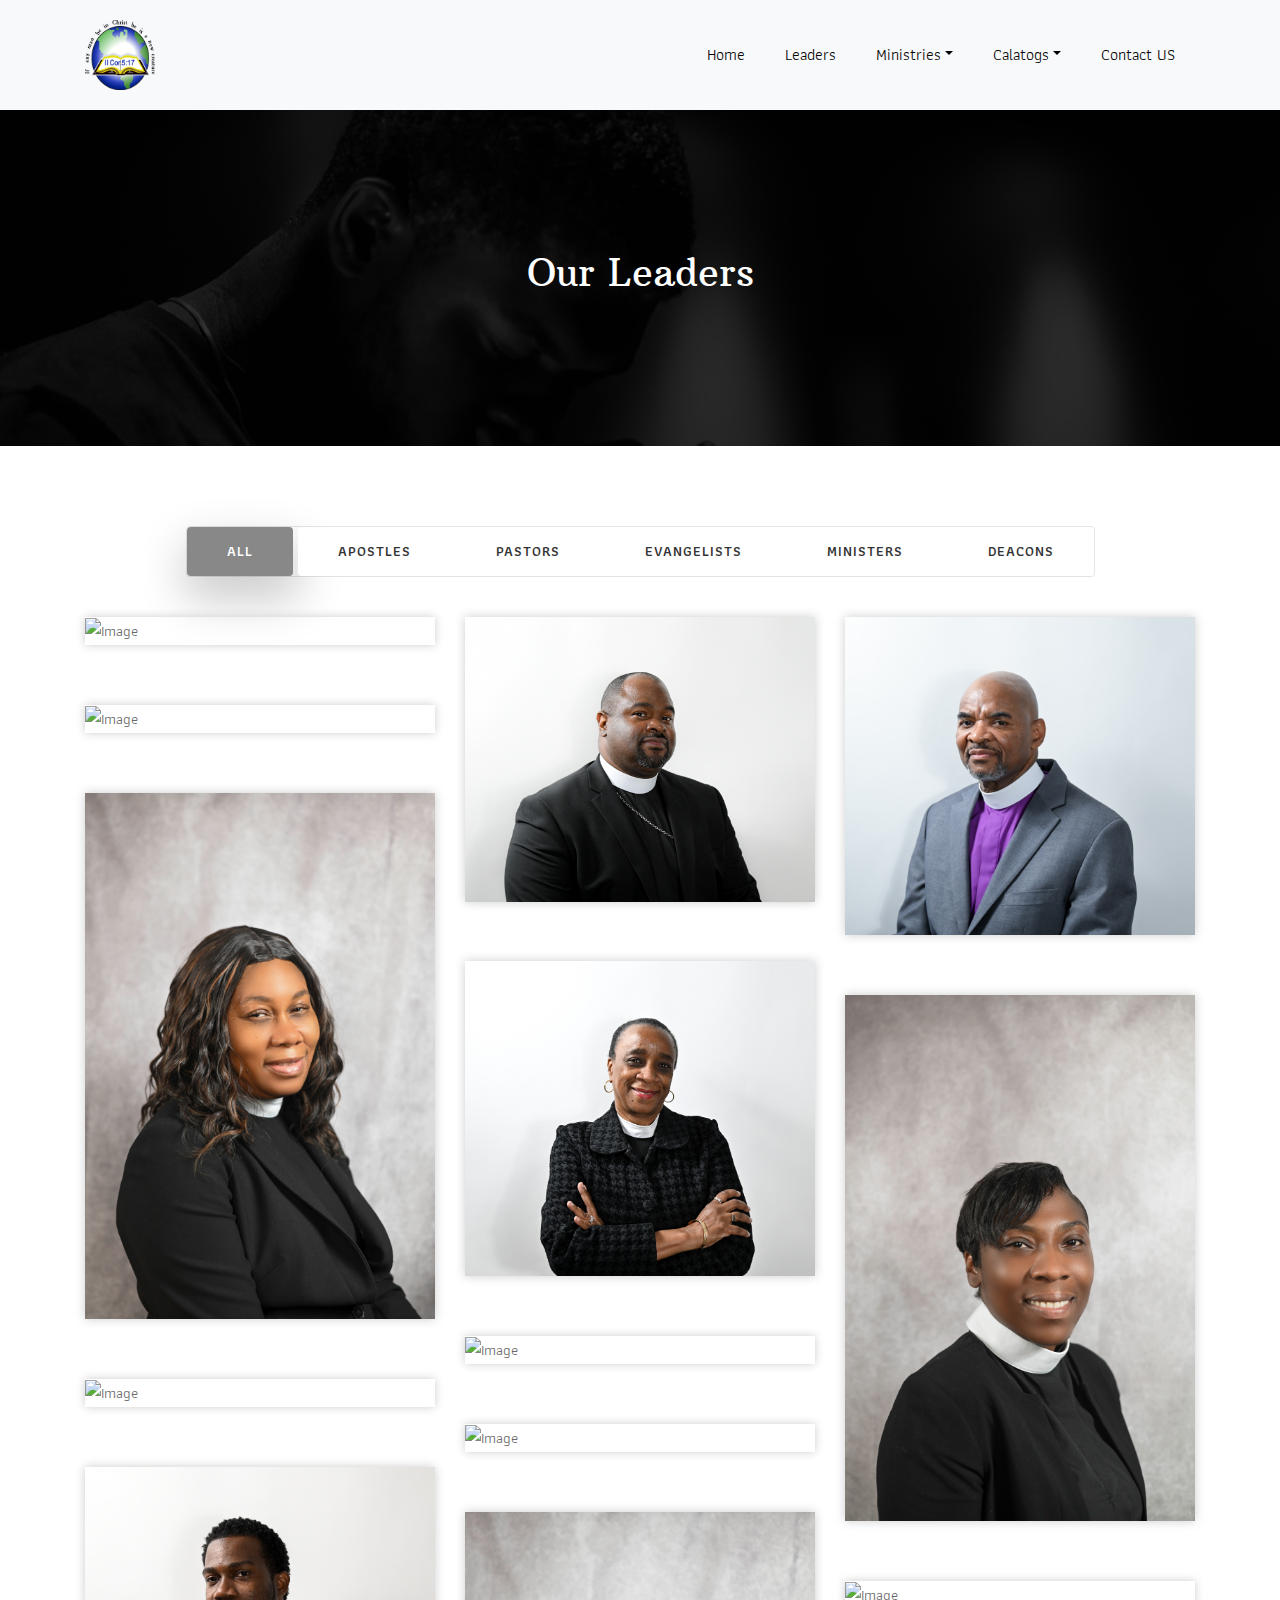
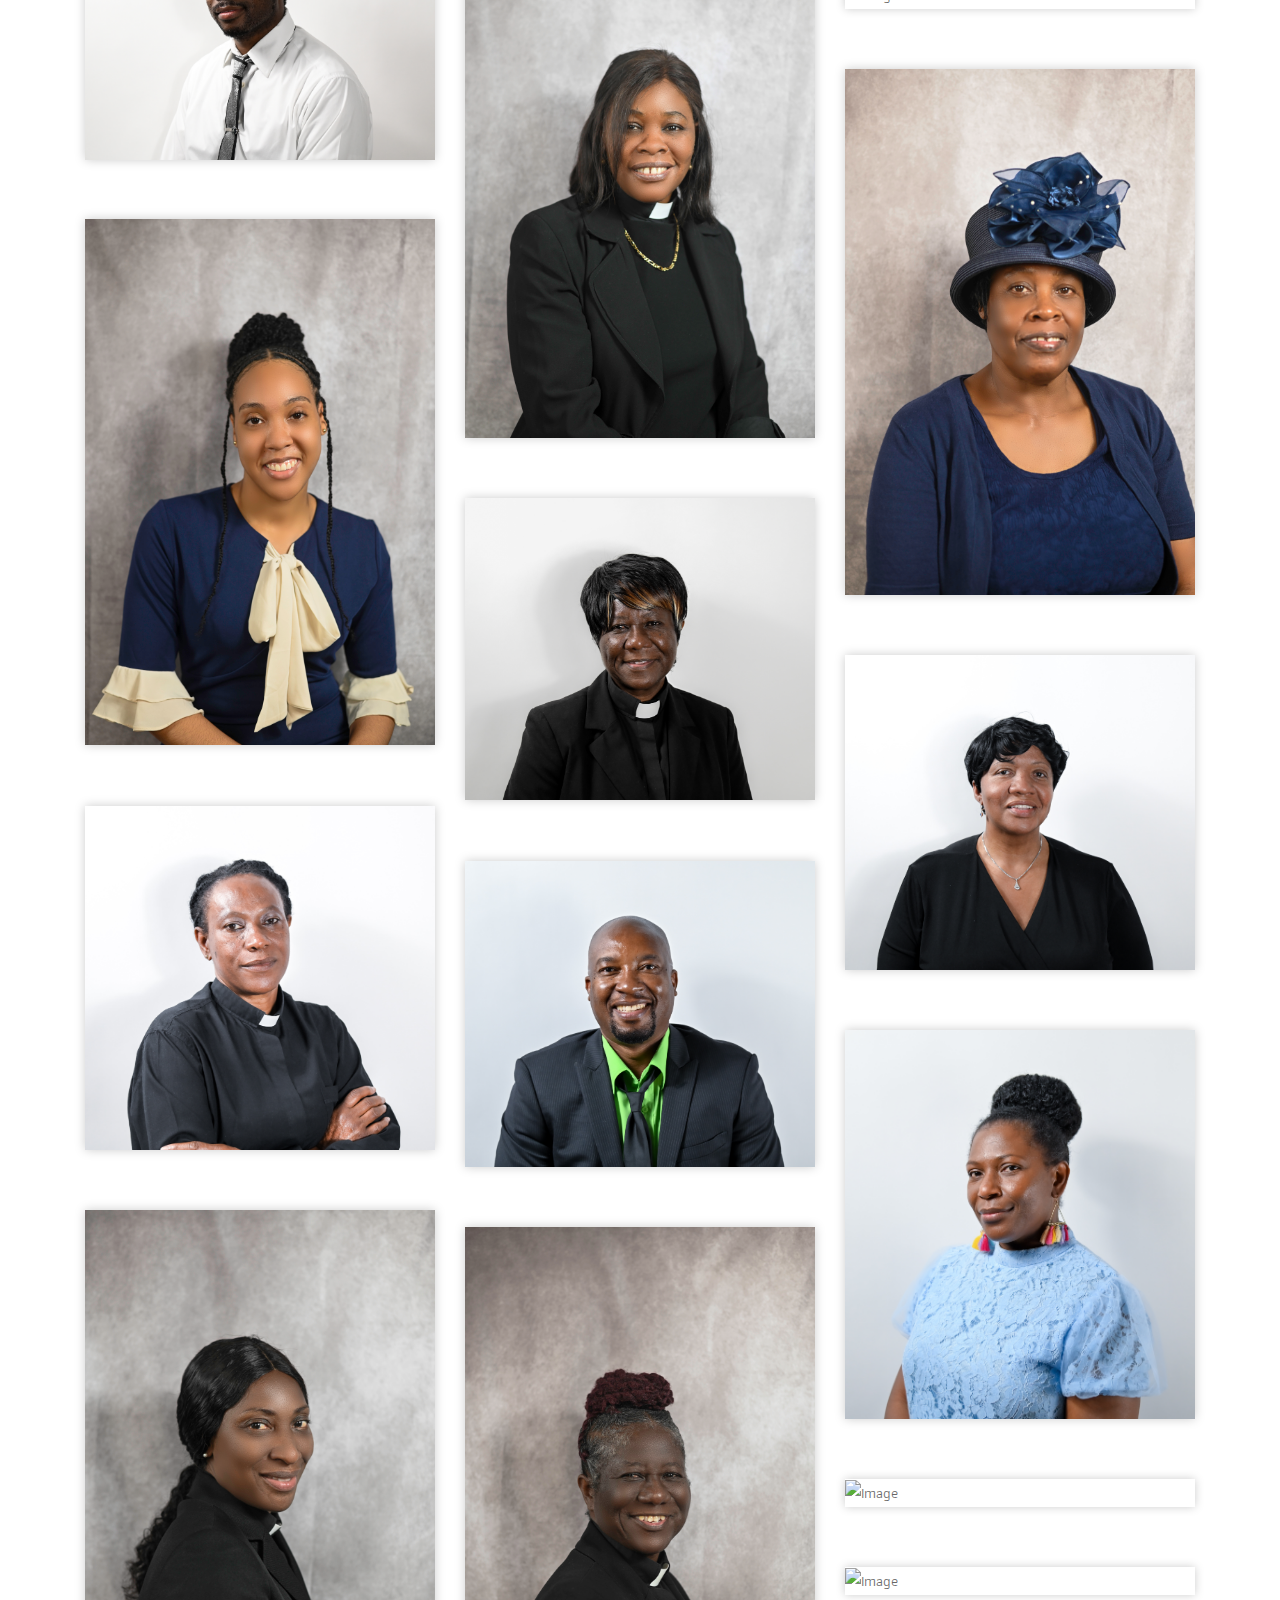
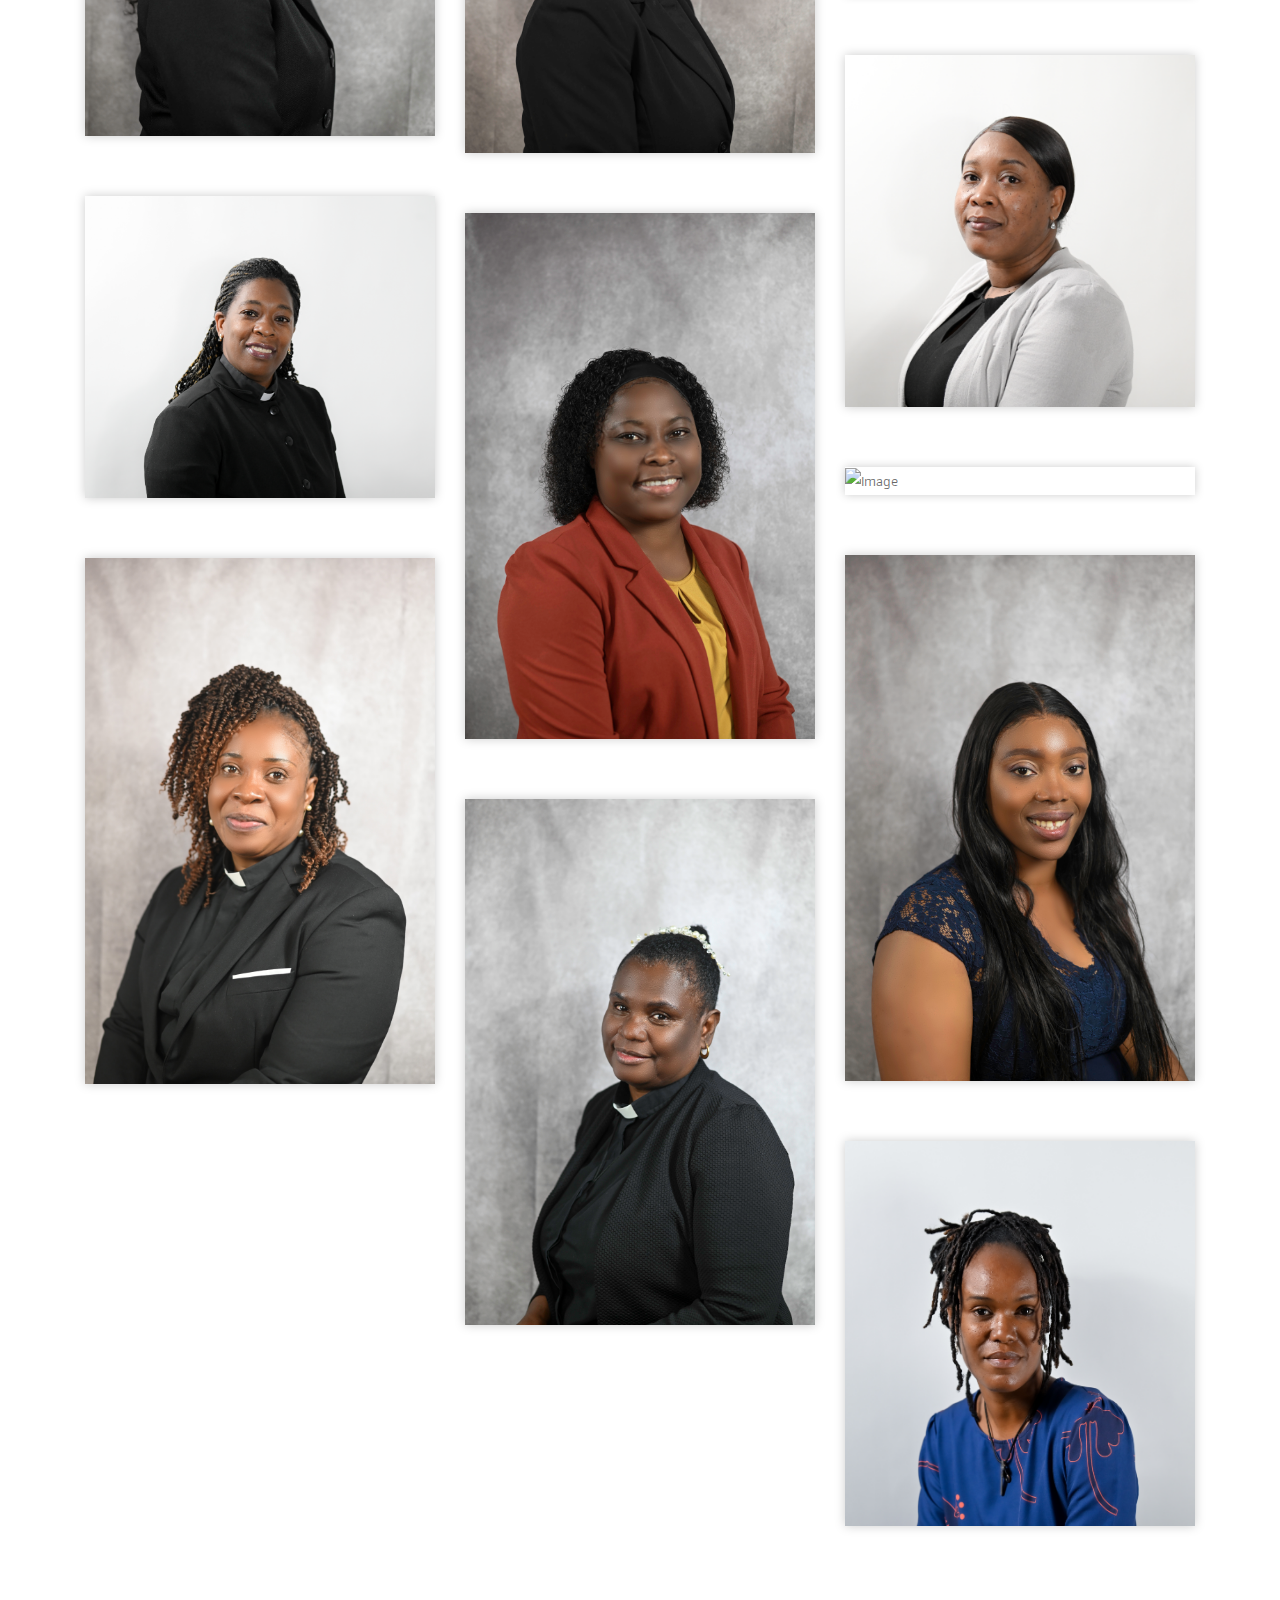
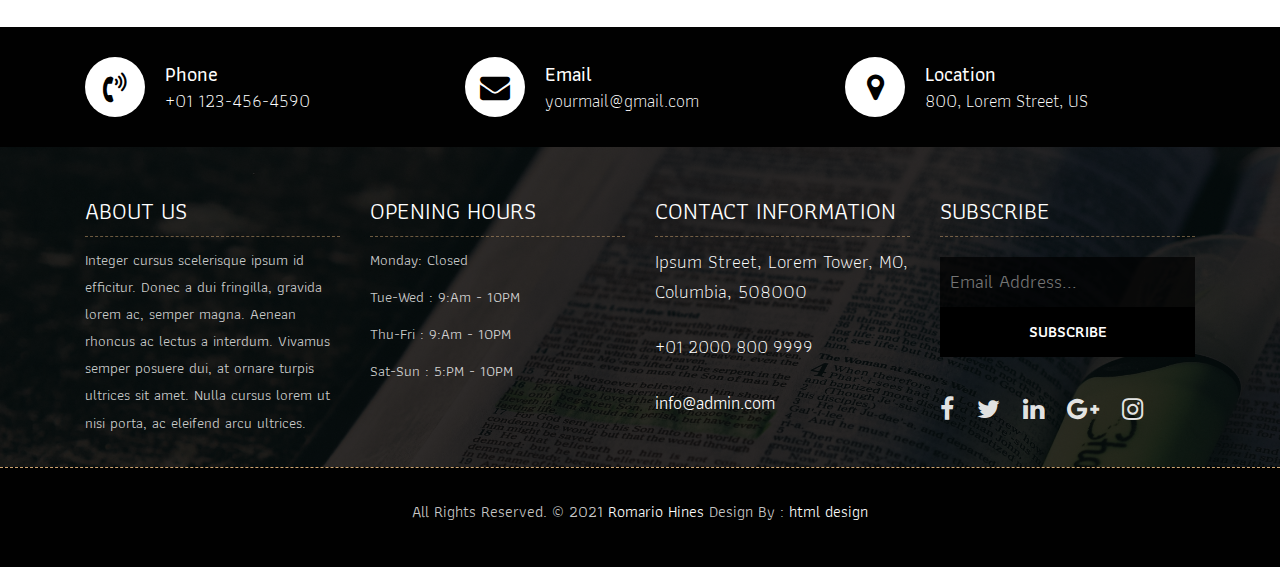
==== commit f921af31: "New_Life" ====
--- a/about.html
+++ b/about.html
@@ -48,23 +48,23 @@
 					<ul class="navbar-nav ml-auto">
 						<li class="nav-item"><a class="nav-link" href="index.html">Home</a></li>
 						<!-- <li class="nav-item"><a class="nav-link" href="menu.html">Menu</a></li> -->
-						<li class="nav-item active"><a class="nav-link" href="about.html">Our Leaders</a></li>
+						<li class="nav-item active"><a class="nav-link" href="about.html"> Leaders </a></li>
 						<li class="nav-item dropdown">
-							<a class="nav-link dropdown-toggle" href="#" id="dropdown-a" data-toggle="dropdown">Pages</a>
+							<a class="nav-link dropdown-toggle" href="#" id="dropdown-a" data-toggle="dropdown">Ministries</a>
 							<div class="dropdown-menu" aria-labelledby="dropdown-a">
-								<a class="dropdown-item" href="reservation.html">Reservation</a>
-								<a class="dropdown-item" href="stuff.html">Stuff</a>
-								<a class="dropdown-item" href="gallery.html">Gallery</a>
+								<a class="dropdown-item" href="reservation.html">Music Ministry</a>
+								<a class="dropdown-item" href="stuff.html">Youth Ministry</a>
+								<a class="dropdown-item" href="gallery.html">Children Ministry</a>
 							</div>
 						</li>
 						<li class="nav-item dropdown">
-							<a class="nav-link dropdown-toggle" href="#" id="dropdown-a" data-toggle="dropdown">Blog</a>
+							<a class="nav-link dropdown-toggle" href="#" id="dropdown-a" data-toggle="dropdown">Calatogs</a>
 							<div class="dropdown-menu" aria-labelledby="dropdown-a">
-								<a class="dropdown-item" href="blog.html">blog</a>
-								<a class="dropdown-item" href="blog-details.html">blog Single</a>
+								<a class="dropdown-item" href="blog.html">New Videos</a>
+								<a class="dropdown-item" href="blog-details.html">Old Videos</a>
 							</div>
 						</li>
-						<li class="nav-item"><a class="nav-link" href="contact.html">Contact</a></li>
+						<li class="nav-item"><a class="nav-link" href="contact.html">Contact US</a></li>
 					</ul>
 				</div>
 			</div>
@@ -77,7 +77,7 @@
 		<div class="container text-center">
 			<div class="row">
 				<div class="col-lg-12">
-					<h1>Our Leaders</h1>
+					<h1 class="hers">Our Leaders</h1>
 				</div>
 			</div>
 		</div>
@@ -130,8 +130,8 @@
 							<button data-filter=".apos">Apostles</button>
 							<button data-filter=".lunch">Pastors</button>
 							<button data-filter=".dinner">Evangelists</button>
-							<button data-filter=".dinner">Ministers</button>
-							<button data-filter=".dinner">Deacons</button>
+							<button data-filter=".food">Ministers</button>
+							<button data-filter=".desert">Deacons</button>
 						</div>
 					</div>
 				</div>
@@ -140,7 +140,7 @@
 			<div class="row special-list">
 				<div class="col-lg-4 col-md-6 special-grid apos">
 					<div class="gallery-single fix">
-					<!-- 	<img src="images/img-01.jpg" class="img-fluid" alt="Image">
+						<img src="images/apo_1.jpg" class="img-fluid" alt="Image">
 						<div class="why-text">
 							<h4>Special Drinks 1</h4>
 							<p>Sed id magna vitae eros sagittis euismod.</p>
@@ -148,7 +148,7 @@
 						</div>
 					</div>
 				</div>
-				
+				<!-- 
 				<div class="col-lg-4 col-md-6 special-grid apos">
 					<div class="gallery-single fix">
 						<img src="images/img-02.jpg" class="img-fluid" alt="Image">
@@ -169,77 +169,411 @@
 							<h5> $10.79</h5>
 						</div>
 					</div>
-				</div>
+				</div> -->
 				
 				<div class="col-lg-4 col-md-6 special-grid lunch">
 					<div class="gallery-single fix">
-						<img src="images/img-04.jpg" class="img-fluid" alt="Image">
-						<div class="why-text">
-							<h4>Special Lunch 1</h4>
-							<p>Sed id magna vitae eros sagittis euismod.</p>
-							<h5> $15.79</h5>
+						<img src="images/pas_1.jpg" class="img-fluid" alt="Image">
+						<div class="why-text">
+							<!-- <h4>Special Lunch 1</h4>
+							<p>Sed id magna vitae eros sagittis euismod.</p>
+							<h5> $15.79</h5> -->
 						</div>
 					</div>
 				</div>
 				
 				<div class="col-lg-4 col-md-6 special-grid lunch">
 					<div class="gallery-single fix">
-						<img src="images/img-05.jpg" class="img-fluid" alt="Image">
-						<div class="why-text">
-							<h4>Special Lunch 2</h4>
-							<p>Sed id magna vitae eros sagittis euismod.</p>
-							<h5> $18.79</h5>
+						<img src="images/pas_2.jpg" class="img-fluid" alt="Image">
+						<div class="why-text">
+						<!-- 	<h4>Special Lunch 2</h4>
+							<p>Sed id magna vitae eros sagittis euismod.</p>
+							<h5> $18.79</h5> -->
 						</div>
 					</div>
 				</div>
 				
 				<div class="col-lg-4 col-md-6 special-grid lunch">
 					<div class="gallery-single fix">
-						<img src="images/img-06.jpg" class="img-fluid" alt="Image">
-						<div class="why-text">
-							<h4>Special Lunch 3</h4>
-							<p>Sed id magna vitae eros sagittis euismod.</p>
-							<h5> $20.79</h5>
+						<img src="images/pas_3.jpg" class="img-fluid" alt="Image">
+						<div class="why-text">
+							<!-- <h4>Special Lunch 3</h4>
+							<p>Sed id magna vitae eros sagittis euismod.</p>
+							<h5> $20.79</h5> -->
+						</div>
+					</div>
+				</div>
+
+					<div class="col-lg-4 col-md-6 special-grid lunch">
+					<div class="gallery-single fix">
+						<img src="images/pas_4.jpg" class="img-fluid" alt="Image">
+						<div class="why-text">
+							<!-- <h4>Special Lunch 3</h4>
+							<p>Sed id magna vitae eros sagittis euismod.</p>
+							<h5> $20.79</h5> -->
+						</div>
+					</div>
+				</div>
+
+
+
+					<div class="col-lg-4 col-md-6 special-grid lunch">
+					<div class="gallery-single fix">
+						<img src="images/pas_5.jpg" class="img-fluid" alt="Image">
+						<div class="why-text">
+							<!-- <h4>Special Lunch 3</h4>
+							<p>Sed id magna vitae eros sagittis euismod.</p>
+							<h5> $20.79</h5> -->
 						</div>
 					</div>
 				</div>
 				
 				<div class="col-lg-4 col-md-6 special-grid dinner">
 					<div class="gallery-single fix">
-						<img src="images/img-07.jpg" class="img-fluid" alt="Image">
-						<div class="why-text">
-							<h4>Special Dinner 1</h4>
-							<p>Sed id magna vitae eros sagittis euismod.</p>
-							<h5> $25.79</h5>
+						<img src="images/eva_1.jpg" class="img-fluid" alt="Image">
+						<div class="why-text">
+		
 						</div>
 					</div>
 				</div>
 				
 				<div class="col-lg-4 col-md-6 special-grid dinner">
 					<div class="gallery-single fix">
-						<img src="images/img-08.jpg" class="img-fluid" alt="Image">
-						<div class="why-text">
-							<h4>Special Dinner 2</h4>
-							<p>Sed id magna vitae eros sagittis euismod.</p>
-							<h5> $22.79</h5>
-						</div>
-					</div>
-				</div>
-				
+						<img src="images/evan_1.jpg" class="img-fluid" alt="Image">
+						<div class="why-text">
+						<!-- 	<h4>Special Dinner 2</h4>
+							<p>Sed id magna vitae eros sagittis euismod.</p>
+							<h5> $22.79</h5> -->
+						</div>
+					</div>
+				</div>
+				
+			<!-- 	<div class="col-lg-4 col-md-6 special-grid dinner">
+					<div class="gallery-single fix">
+						<img src="images/evan_2.jpg" class="img-fluid" alt="Image">
+						<div class="why-text">
+					
+						</div>
+					</div>
+				</div>
+				 -->
+	
 				<div class="col-lg-4 col-md-6 special-grid dinner">
 					<div class="gallery-single fix">
-						<img src="images/img-09.jpg" class="img-fluid" alt="Image">
+						<img src="images/evan_3.jpg" class="img-fluid" alt="Image">
+						<div class="why-text">
+					
+						</div>
+					</div>
+				</div>
+
+	
+				<div class="col-lg-4 col-md-6 special-grid dinner">
+					<div class="gallery-single fix">
+						<img src="images/evan_4.jpg" class="img-fluid" alt="Image">
+						<div class="why-text">
+			
+						</div>
+					</div>
+				</div>
+
+
+				<div class="col-lg-4 col-md-6 special-grid food">
+					<div class="gallery-single fix">
+						<img src="images/min_1.jpg" class="img-fluid" alt="Image">
+						<div class="why-text">
+					<!-- 		<h4>Special Dinner 3</h4> -->
+					<!-- 		<p>Sed id magna vitae eros sagittis euismod.</p>
+							<h5> $24.79</h5> -->
+						</div>
+					</div>
+				 </div>
+        
+		  <!--  
+	         <div class="col-lg-4 col-md-6 special-grid food">
+					<div class="gallery-single fix">
+						<img src="images/min_2.jpg" class="img-fluid" alt="Image">
 						<div class="why-text">
 							<h4>Special Dinner 3</h4>
-							<p>Sed id magna vitae eros sagittis euismod.</p>
+						<p>Sed id magna vitae eros sagittis euismod.</p>
 							<h5> $24.79</h5>
 						</div>
-					</div> -->
-				</div>
-				
+					</div>
+				 </div> 
+         -->
+         <div class="col-lg-4 col-md-6 special-grid food">
+					<div class="gallery-single fix">
+						<img src="images/min_3.jpg" class="img-fluid" alt="Image">
+						<div class="why-text">
+					<!-- 		<h4>Special Dinner 3</h4> -->
+					<!-- 		<p>Sed id magna vitae eros sagittis euismod.</p>
+							<h5> $24.79</h5> -->
+						</div>
+					</div>
+				 </div>
+
+
+
+
+				  <div class="col-lg-4 col-md-6 special-grid food">
+					<div class="gallery-single fix">
+						<img src="images/min_4.jpg" class="img-fluid" alt="Image">
+						<div class="why-text">
+					<!-- 		<h4>Special Dinner 3</h4> -->
+					<!-- 		<p>Sed id magna vitae eros sagittis euismod.</p>
+							<h5> $24.79</h5> -->
+						</div>
+					</div>
+				 </div>
+
+				  <div class="col-lg-4 col-md-6 special-grid food">
+					<div class="gallery-single fix">
+						<img src="images/min_6.jpg" class="img-fluid" alt="Image">
+						<div class="why-text">
+					<!-- 		<h4>Special Dinner 3</h4> -->
+					<!-- 		<p>Sed id magna vitae eros sagittis euismod.</p>
+							<h5> $24.79</h5> -->
+						</div>
+					</div>
+				 </div>
+
+		
+		    <div class="col-lg-4 col-md-6 special-grid food">
+					<div class="gallery-single fix">
+						<img src="images/min_5.jpg" class="img-fluid" alt="Image">
+						<div class="why-text">
+					<!-- 		<h4>Special Dinner 3</h4> -->
+					<!-- 		<p>Sed id magna vitae eros sagittis euismod.</p>
+							<h5> $24.79</h5> -->
+						</div>
+					</div>
+				 </div>
+
+   
+				     <div class="col-lg-4 col-md-6 special-grid desert">
+					<div class="gallery-single fix">
+						<img src="images/dea_1.jpg" class="img-fluid" alt="Image">
+						<div class="why-text">
+					<!-- 		<h4>Special Dinner 3</h4> -->
+					<!-- 		<p>Sed id magna vitae eros sagittis euismod.</p>
+							<h5> $24.79</h5> -->
+						</div>
+					</div>
+				 </div>
+       
+
+				     <div class="col-lg-4 col-md-6 special-grid desert">
+					<div class="gallery-single fix">
+						<img src="images/dea_2.jpg" class="img-fluid" alt="Image">
+						<div class="why-text">
+					<!-- 		<h4>Special Dinner 3</h4> -->
+					<!-- 		<p>Sed id magna vitae eros sagittis euismod.</p>
+							<h5> $24.79</h5> -->
+						</div>
+					</div>
+				 </div>
+
+
+         
+				     <div class="col-lg-4 col-md-6 special-grid desert">
+					<div class="gallery-single fix">
+						<img src="images/dea_3.jpg" class="img-fluid" alt="Image">
+						<div class="why-text">
+					<!-- 		<h4>Special Dinner 3</h4> -->
+					<!-- 		<p>Sed id magna vitae eros sagittis euismod.</p>
+							<h5> $24.79</h5> -->
+						</div>
+					</div>
+				 </div>
+
+
+          
+				     <div class="col-lg-4 col-md-6 special-grid desert">
+					<div class="gallery-single fix">
+						<img src="images/dea_4.jpg" class="img-fluid" alt="Image">
+						<div class="why-text">
+					<!-- 		<h4>Special Dinner 3</h4> -->
+					<!-- 		<p>Sed id magna vitae eros sagittis euismod.</p>
+							<h5> $24.79</h5> -->
+						</div>
+					</div>
+				 </div>
+
+
+				     <div class="col-lg-4 col-md-6 special-grid desert">
+					<div class="gallery-single fix">
+						<img src="images/dea_5.jpg" class="img-fluid" alt="Image">
+						<div class="why-text">
+					<!-- 		<h4>Special Dinner 3</h4> -->
+					<!-- 		<p>Sed id magna vitae eros sagittis euismod.</p>
+							<h5> $24.79</h5> -->
+						</div>
+					</div>
+				 </div>
+
+         
+				     <div class="col-lg-4 col-md-6 special-grid desert">
+					<div class="gallery-single fix">
+						<img src="images/dea_6.jpg" class="img-fluid" alt="Image">
+						<div class="why-text">
+					<!-- 		<h4>Special Dinner 3</h4> -->
+					<!-- 		<p>Sed id magna vitae eros sagittis euismod.</p>
+							<h5> $24.79</h5> -->
+						</div>
+					</div>
+				 </div>
+
+
+				     <div class="col-lg-4 col-md-6 special-grid desert">
+					<div class="gallery-single fix">
+						<img src="images/dea_7.jpg" class="img-fluid" alt="Image">
+						<div class="why-text">
+					<!-- 		<h4>Special Dinner 3</h4> -->
+					<!-- 		<p>Sed id magna vitae eros sagittis euismod.</p>
+							<h5> $24.79</h5> -->
+						</div>
+					</div>
+				 </div>
+
+
+
+				     <div class="col-lg-4 col-md-6 special-grid desert">
+					<div class="gallery-single fix">
+						<img src="images/dea_8.jpg" class="img-fluid" alt="Image">
+						<div class="why-text">
+					<!-- 		<h4>Special Dinner 3</h4> -->
+					<!-- 		<p>Sed id magna vitae eros sagittis euismod.</p>
+							<h5> $24.79</h5> -->
+						</div>
+					</div>
+				 </div>
+
+
+				     <div class="col-lg-4 col-md-6 special-grid desert">
+					<div class="gallery-single fix">
+						<img src="images/dea_9.jpg" class="img-fluid" alt="Image">
+						<div class="why-text">
+					<!-- 		<h4>Special Dinner 3</h4> -->
+					<!-- 		<p>Sed id magna vitae eros sagittis euismod.</p>
+							<h5> $24.79</h5> -->
+						</div>
+					</div>
+				 </div>
+
+
+				     <div class="col-lg-4 col-md-6 special-grid desert">
+					<div class="gallery-single fix">
+						<img src="images/dea_10.jpg" class="img-fluid" alt="Image">
+						<div class="why-text">
+					<!-- 		<h4>Special Dinner 3</h4> -->
+					<!-- 		<p>Sed id magna vitae eros sagittis euismod.</p>
+							<h5> $24.79</h5> -->
+						</div>
+					</div>
+				 </div>
+
+
+				     <div class="col-lg-4 col-md-6 special-grid desert">
+					<div class="gallery-single fix">
+						<img src="images/dea_11.jpg" class="img-fluid" alt="Image">
+						<div class="why-text">
+					<!-- 		<h4>Special Dinner 3</h4> -->
+					<!-- 		<p>Sed id magna vitae eros sagittis euismod.</p>
+							<h5> $24.79</h5> -->
+						</div>
+					</div>
+				 </div>
+
+
+				     <div class="col-lg-4 col-md-6 special-grid desert">
+					<div class="gallery-single fix">
+						<img src="images/dea_12.jpg" class="img-fluid" alt="Image">
+						<div class="why-text">
+					<!-- 		<h4>Special Dinner 3</h4> -->
+					<!-- 		<p>Sed id magna vitae eros sagittis euismod.</p>
+							<h5> $24.79</h5> -->
+						</div>
+					</div>
+				 </div>
+
+
+				     <div class="col-lg-4 col-md-6 special-grid desert">
+					<div class="gallery-single fix">
+						<img src="images/dea_13.jpg" class="img-fluid" alt="Image">
+						<div class="why-text">
+					<!-- 		<h4>Special Dinner 3</h4> -->
+					<!-- 		<p>Sed id magna vitae eros sagittis euismod.</p>
+							<h5> $24.79</h5> -->
+						</div>
+					</div>
+				 </div>
+
+
+				     <div class="col-lg-4 col-md-6 special-grid desert">
+					<div class="gallery-single fix">
+						<img src="images/dea_14.jpg" class="img-fluid" alt="Image">
+						<div class="why-text">
+					<!-- 		<h4>Special Dinner 3</h4> -->
+					<!-- 		<p>Sed id magna vitae eros sagittis euismod.</p>
+							<h5> $24.79</h5> -->
+						</div>
+					</div>
+				 </div>
+
+
+				     <div class="col-lg-4 col-md-6 special-grid desert">
+					<div class="gallery-single fix">
+						<img src="images/dea_15.jpg" class="img-fluid" alt="Image">
+						<div class="why-text">
+					<!-- 		<h4>Special Dinner 3</h4> -->
+					<!-- 		<p>Sed id magna vitae eros sagittis euismod.</p>
+							<h5> $24.79</h5> -->
+						</div>
+					</div>
+				 </div>
+
+
+				     <div class="col-lg-4 col-md-6 special-grid desert">
+					<div class="gallery-single fix">
+						<img src="images/dea_16.jpg" class="img-fluid" alt="Image">
+						<div class="why-text">
+					<!-- 		<h4>Special Dinner 3</h4> -->
+					<!-- 		<p>Sed id magna vitae eros sagittis euismod.</p>
+							<h5> $24.79</h5> -->
+						</div>
+					</div>
+				 </div>
+
+
+
+     <div class="col-lg-4 col-md-6 special-grid desert">
+					<div class="gallery-single fix">
+						<img src="images/dea_17.jpg" class="img-fluid" alt="Image">
+						<div class="why-text">
+					<!-- 		<h4>Special Dinner 3</h4> -->
+					<!-- 		<p>Sed id magna vitae eros sagittis euismod.</p>
+							<h5> $24.79</h5> -->
+						</div>
+					</div>
+				 </div>
+
+
+
+
+
+
+
+
+
 			</div>
 		</div>
 	</div>
+
+
+			
+
+  
+			
 	<!-- End Menu -->
 	
 	<!-- Start Contact info -->
--- a/css/style.css
+++ b/css/style.css
@@ -204,7 +204,7 @@
 }
 
 .navbar-expand-lg .navbar-nav .dropdown-menu a.dropdown-item:hover{
-	background: #d0a772;
+	background: #000000;
 	color: #ffffff;
 }
 .navbar-light .navbar-toggler:hover{
@@ -290,14 +290,14 @@
 }
 .btn-outline-new-white {
     color: #fff;
-    background-color: #746d74;
+    background-color:#BDB76B;
     background-image: none;
     box-shadow: 10px 10px 5px 0px rgb(0 0 0 / 75%);
    /* border-color: #150003;*/
 }
 .btn-outline-new-white:hover {
     color: #ffffff;
-    background-color:#8bcc88;
+    background-color:#B0C4DE;
     /*border-color: #150003;*/
 }
 
@@ -334,21 +334,32 @@
 /*------------------------------------------------------------------
     About
 -------------------------------------------------------------------*/
-
+/*.about-section-box{
+		background: url(../images/blue.jpg) no-repeat;
+	background-size: cover;
+	padding: 100px 0;
+	background-attachment: fixed;
+	background-position: center center;
+	position: relative;
+}*/
+h1 .hers{
+	font-family: 'Dancing Script', cursive;
+	color: #B0C4DE;
+}
 .about-section-box{
 	padding: 70px 0px;
 }
 .about-section-box .img-fluid{
-	box-shadow: -10px -10px 0px #000000;
+	box-shadow: -10px -10px 0px #BDB76B;
 }
 .inner-column{}
 .inner-column h1{
-	font-family: 'Arbutus Slab', serif;
+	font-family: 'Dancing Script', cursive;
 	font-size: 30px;
-	color: #010101;
+	color: #BDB76B;
 }
 .inner-column h1 span{
-	color: #47923a;
+	color: #B0C4DE;
 }
 .inner-column h4{
 	font-size: 16px;
@@ -382,7 +393,7 @@
     font-weight: 500;
     line-height: 44px;
     color: white;
-	font-family: 'Athiti', serif;
+	font-family: 'Dancing Script', cursive;
 	margin-bottom: 20px;
 }
 
@@ -390,6 +401,7 @@
     color: white;
     font-size: 20px;  
 	font-weight: 500;	
+	font-family: 'Dancing Script', cursive;
 }
 
 /*------------------------------------------------------------------
@@ -404,11 +416,18 @@
 	margin-bottom: 50px;
 }
 .heading-title h2{
-	color: #010101;
+	 color: #BDB76B;;
 	font-size: 28px;
-	font-family: 'Athiti', serif;
+	font-family: 'Dancing Script', cursive;
 	font-weight: 500;
 }
+
+.heading-title h2 span{
+	 color: #B0C4DE;
+	font-size: 28px;
+	font-family: 'Dancing Script', cursive;
+	font-weight: 500
+	}
 .heading-title p{
 	font-size: 18px;
 	font-weight: 200;
@@ -495,7 +514,14 @@
 /*------------------------------------------------------------------
     Gallery
 -------------------------------------------------------------------*/
-
+/*.img-fluid {
+	width: 80px;
+	height: 70px;
+}*/
+.gallery-single {
+width:  100%;
+height: 100%;
+}
 .gallery-box{
 	padding: 70px 0px;
 }
@@ -503,8 +529,8 @@
 	margin-top: 30px;
 }
 .tz-gallery .lightbox img {
-    width: 90%;
-    height: 90%;
+    width: 100%;
+    height: 100%;
     margin-bottom: 30px;
     transition: 0.2s ease-in-out;
     box-shadow: 0 2px 3px rgba(0,0,0,0.2);
@@ -521,6 +547,7 @@
   transform: translate(-50%, -50%);
   color: white;
   font-size: 16px;
+  font-family: 'Dancing Script', cursive;
 }
 /*------------------------------------------------------------------
     Customer Reviews
@@ -1355,7 +1382,7 @@
     height: 32px;
     text-align: center;
     line-height: 30px;
-    background: #746d74;
+    background: #B0C4DE;
     color: #ffffff;
     cursor: pointer;
     border: 0;
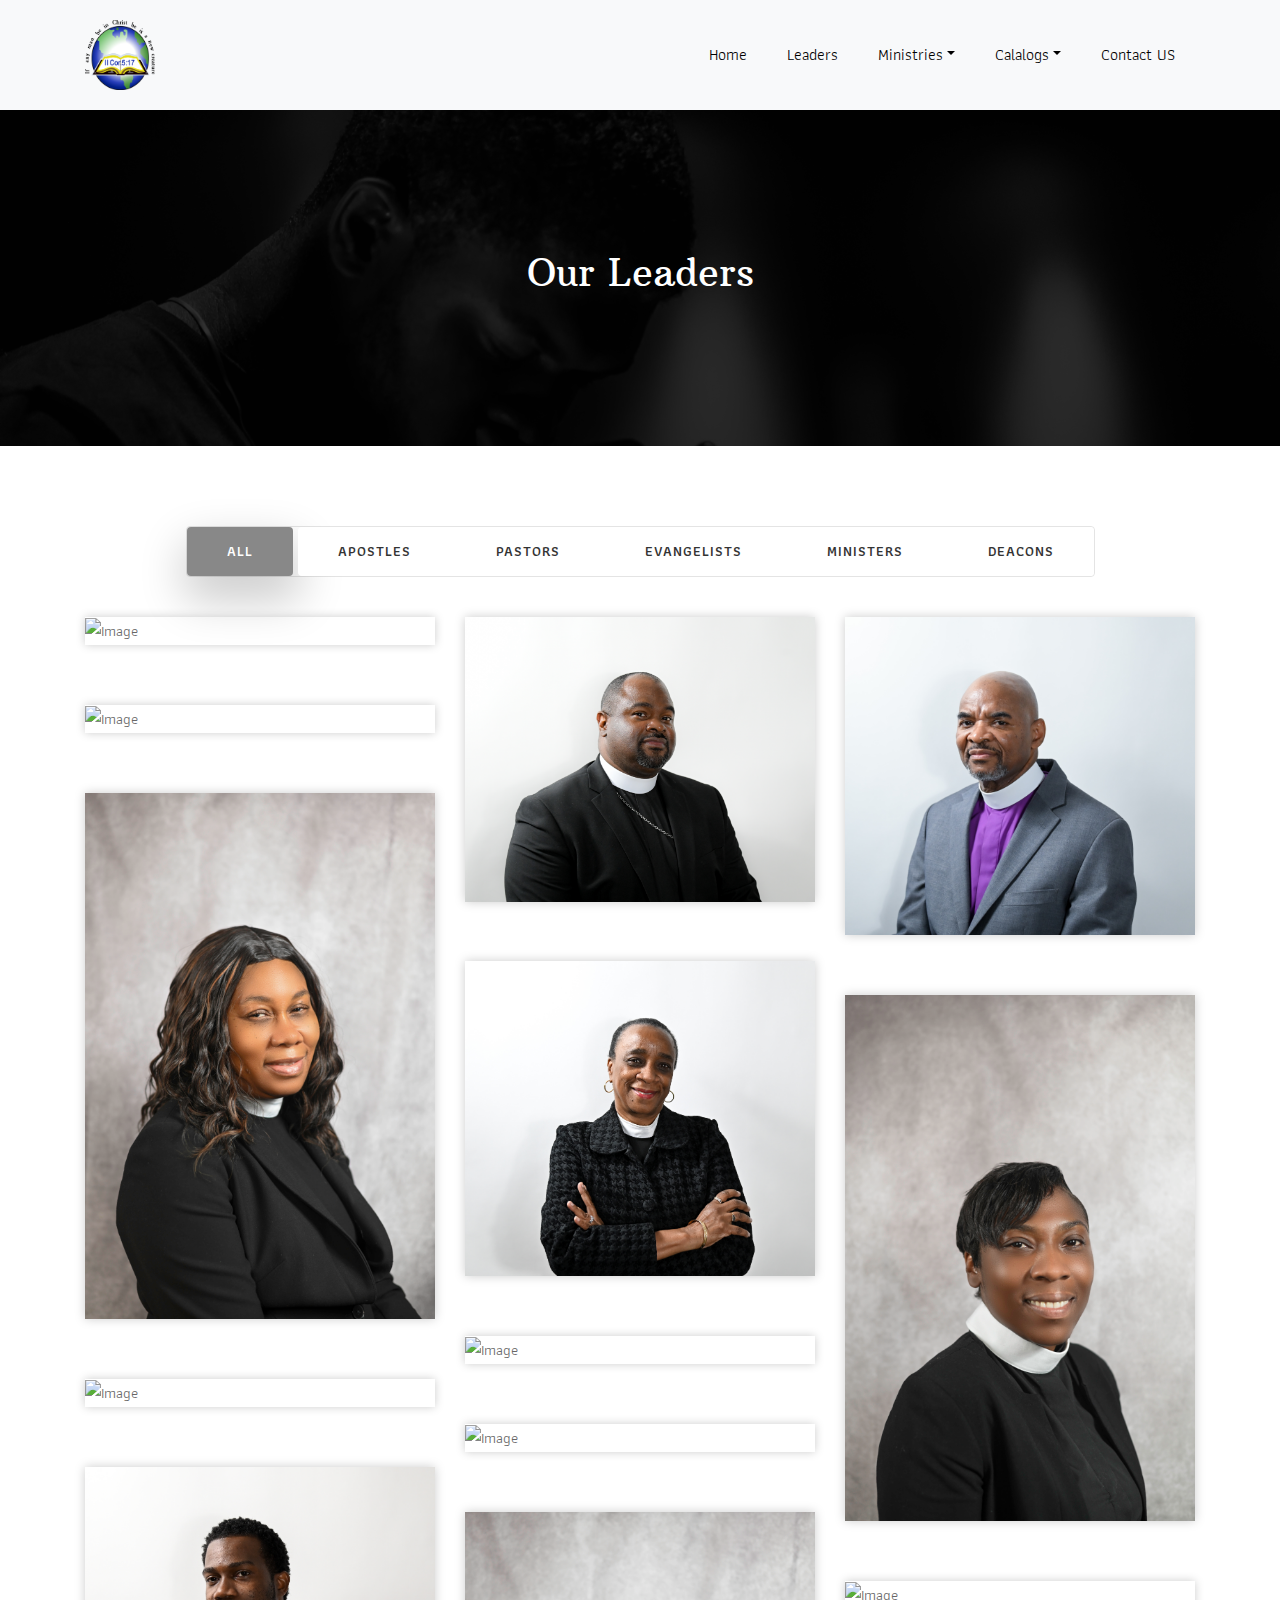
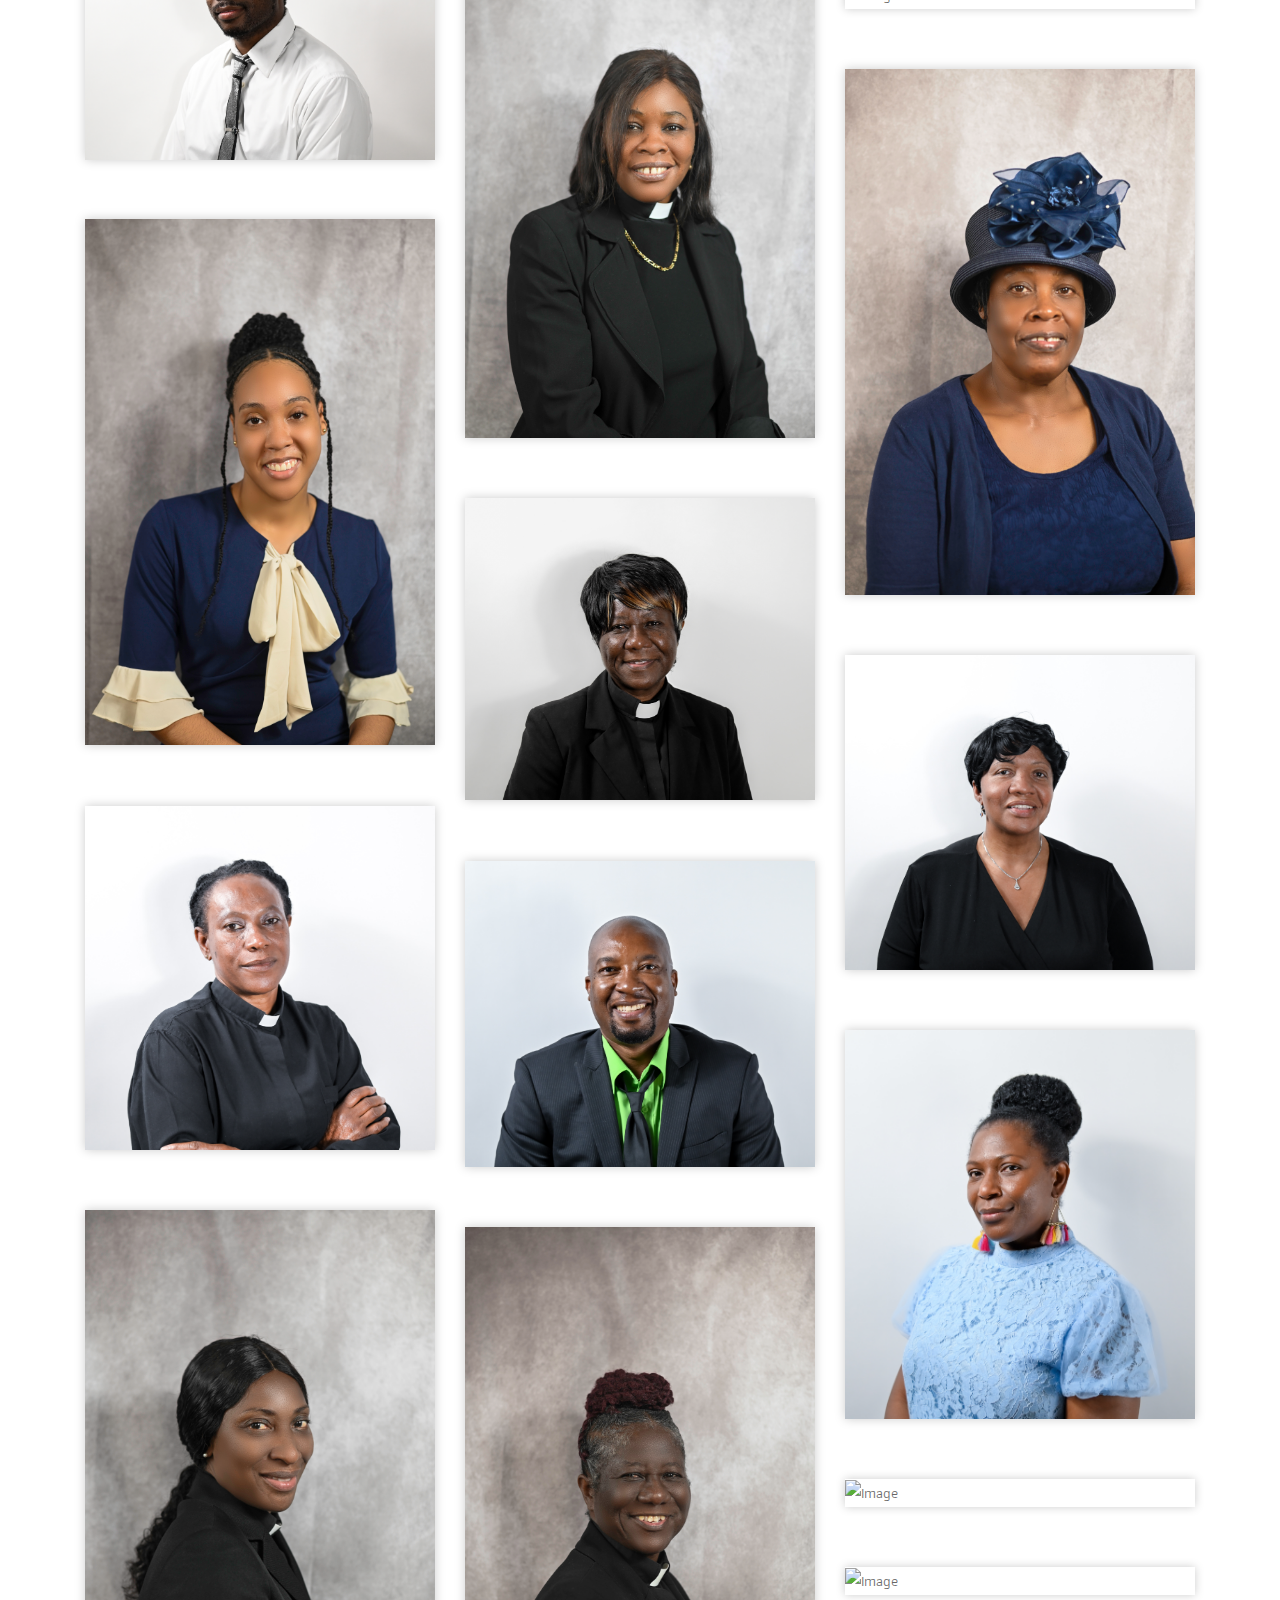
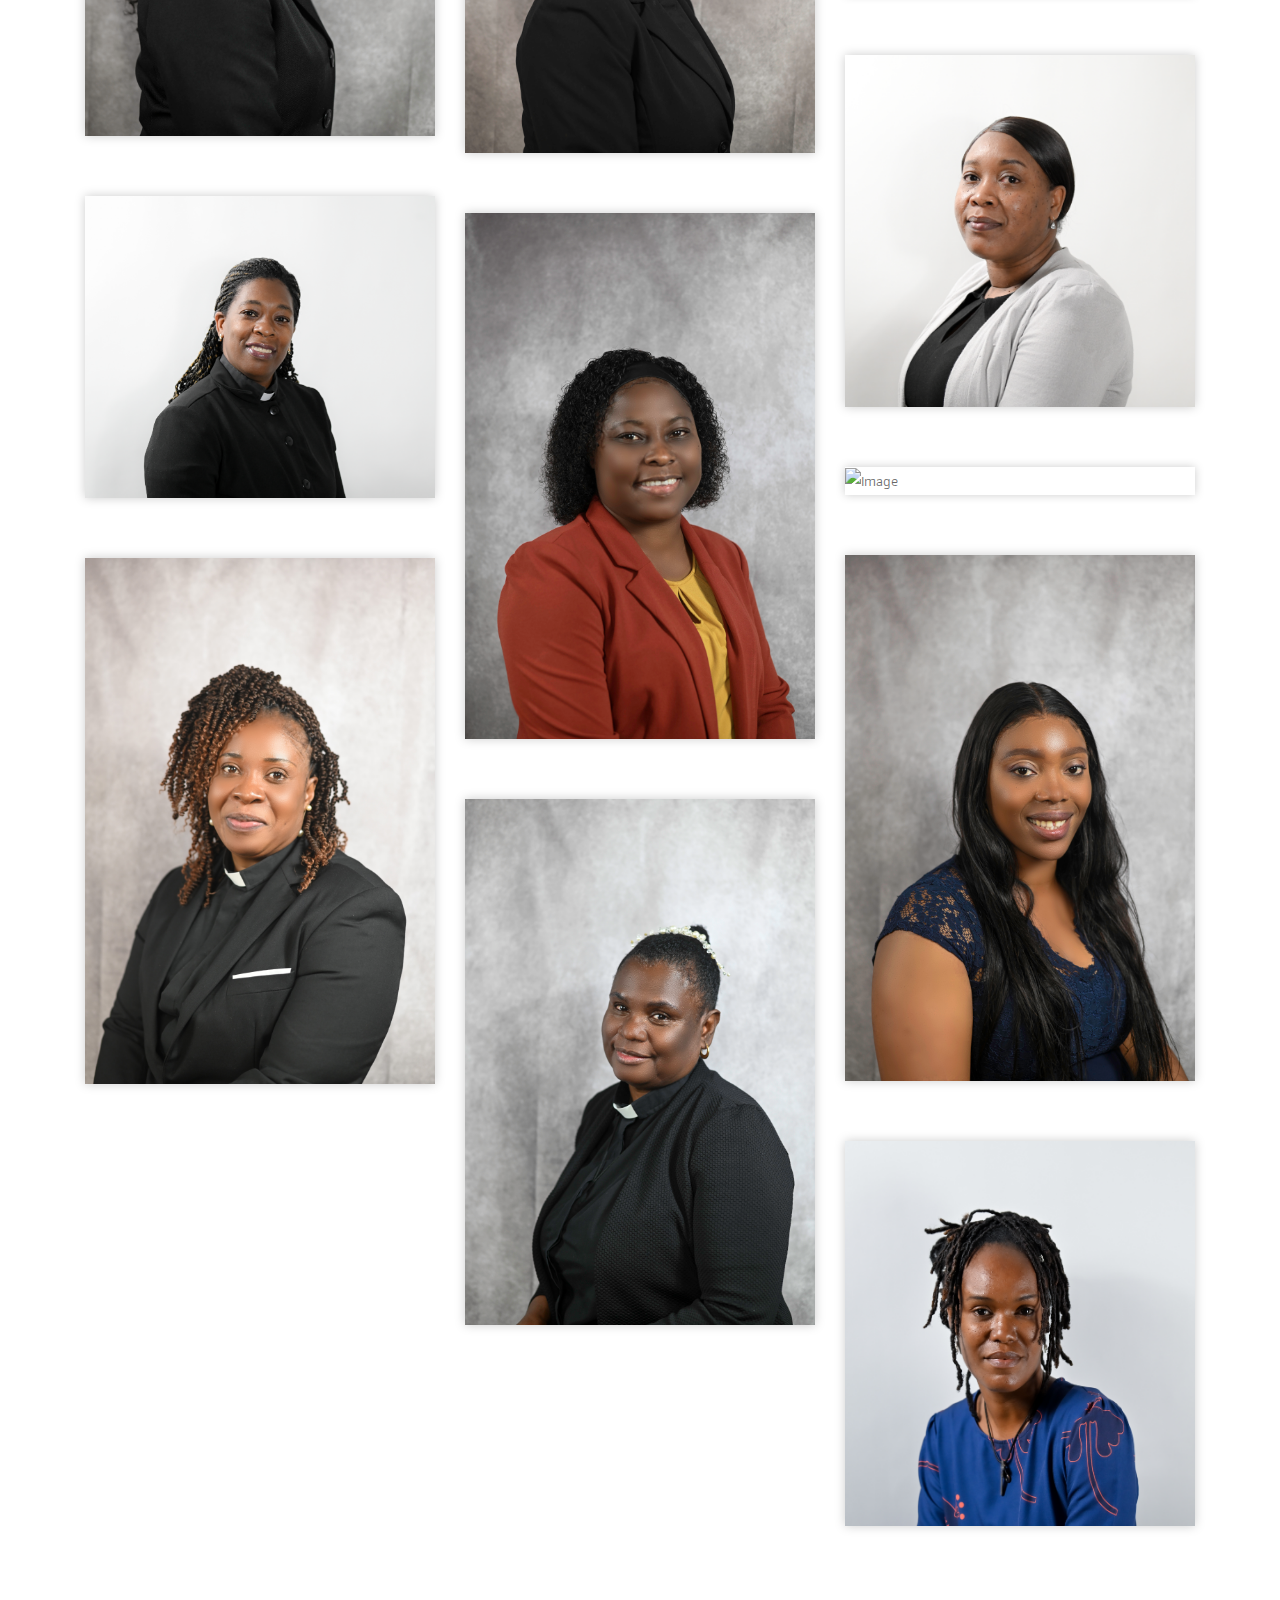
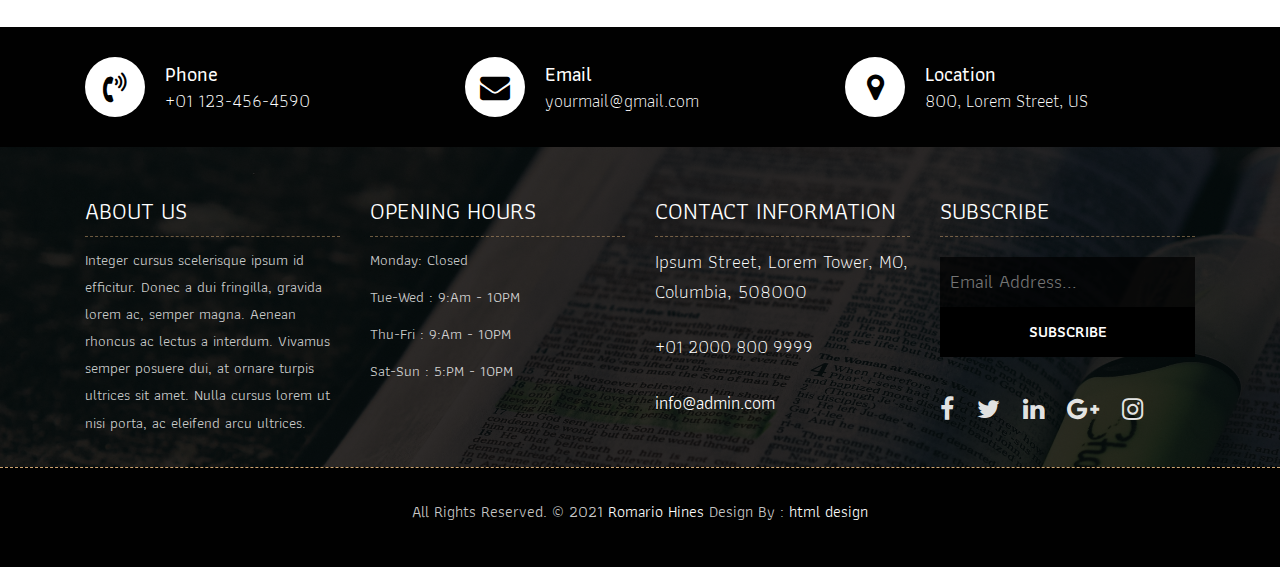
==== commit 59cc9e8c: "Add files via upload" ====
--- a/about.html
+++ b/about.html
@@ -1,685 +1,685 @@
-<!DOCTYPE html>
-<html lang="en"><!-- Basic -->
-<head>
-	<meta charset="utf-8">
-    <meta http-equiv="X-UA-Compatible" content="IE=edge">   
-   
-    <!-- Mobile Metas -->
-    <meta name="viewport" content="width=device-width, initial-scale=1">
- 
-     <!-- Site Metas -->
-    <title>Newlife Ministries</title>  
-    <meta name="keywords" content="">
-    <meta name="description" content="">
-    <meta name="author" content="">
-
-    <!-- Site Icons -->
-    <link rel="shortcut icon" href="images/favicon.ico" type="image/x-icon">
-    <link rel="apple-touch-icon" href="images/apple-touch-icon.png">
-
-    <!-- Bootstrap CSS -->
-    <link rel="stylesheet" href="css/bootstrap.min.css">    
-	<!-- Site CSS -->
-    <link rel="stylesheet" href="css/style.css">    
-    <!-- Responsive CSS -->
-    <link rel="stylesheet" href="css/responsive.css">
-    <!-- Custom CSS -->
-    <link rel="stylesheet" href="css/custom.css">
-
-    <!--[if lt IE 9]>
-      <script src="https://oss.maxcdn.com/libs/html5shiv/3.7.0/html5shiv.js"></script>
-      <script src="https://oss.maxcdn.com/libs/respond.js/1.4.2/respond.min.js"></script>
-    <![endif]-->
-
-</head>
-
-<body>
-	<!-- Start header -->
-	<header class="top-navbar">
-		<nav class="navbar navbar-expand-lg navbar-light bg-light">
-			<div class="container">
-				<a class="navbar-brand" href="index.html">
-					 <img src="images/logo.png" alt="" width="70px" height="70px"; /> 
-				</a>
-				<button class="navbar-toggler" type="button" data-toggle="collapse" data-target="#navbars-rs-food" aria-controls="navbars-rs-food" aria-expanded="false" aria-label="Toggle navigation">
-				  <span class="navbar-toggler-icon"></span>
-				</button>
-				<div class="collapse navbar-collapse" id="navbars-rs-food">
-					<ul class="navbar-nav ml-auto">
-						<li class="nav-item"><a class="nav-link" href="index.html">Home</a></li>
-						<!-- <li class="nav-item"><a class="nav-link" href="menu.html">Menu</a></li> -->
-						<li class="nav-item active"><a class="nav-link" href="about.html"> Leaders </a></li>
-						<li class="nav-item dropdown">
-							<a class="nav-link dropdown-toggle" href="#" id="dropdown-a" data-toggle="dropdown">Ministries</a>
-							<div class="dropdown-menu" aria-labelledby="dropdown-a">
-								<a class="dropdown-item" href="reservation.html">Music Ministry</a>
-								<a class="dropdown-item" href="stuff.html">Youth Ministry</a>
-								<a class="dropdown-item" href="gallery.html">Children Ministry</a>
-							</div>
-						</li>
-						<li class="nav-item dropdown">
-							<a class="nav-link dropdown-toggle" href="#" id="dropdown-a" data-toggle="dropdown">Calatogs</a>
-							<div class="dropdown-menu" aria-labelledby="dropdown-a">
-								<a class="dropdown-item" href="blog.html">New Videos</a>
-								<a class="dropdown-item" href="blog-details.html">Old Videos</a>
-							</div>
-						</li>
-						<li class="nav-item"><a class="nav-link" href="contact.html">Contact US</a></li>
-					</ul>
-				</div>
-			</div>
-		</nav>
-	</header>
-	<!-- End header -->
-	
-	<!-- Start header -->
-	<div class="all-page-title page-breadcrumb">
-		<div class="container text-center">
-			<div class="row">
-				<div class="col-lg-12">
-					<h1 class="hers">Our Leaders</h1>
-				</div>
-			</div>
-		</div>
-	</div>
-	<!-- End header -->
-	
-	<!-- Start About -->
-	<!-- <div class="about-section-box">
-		<div class="container">
-			<div class="row">
-				<div class="col-lg-6 col-md-6">
-					<img src="images/about-img.jpg" alt="" class="img-fluid">
-				</div>
-				<div class="col-lg-6 col-md-6 text-center">
-					<div class="inner-column">
-						<h1>Welcome To <span>Yamifood Restaurant</span></h1>
-						<h4>Little Story</h4>
-						<p>Lorem ipsum dolor sit amet, consectetur adipiscing elit. Pellentesque auctor suscipit feugiat. Ut at pellentesque ante, sed convallis arcu. Nullam facilisis, eros in eleifend luctus, odio ante sodales augue, eget lacinia lectus erat et sem. </p>
-						<p>Sed semper orci sit amet porta placerat. Etiam quis finibus eros. Sed aliquam metus lorem, a pellentesque tellus pretium a. Nulla placerat elit in justo vestibulum, et maximus sem pulvinar.</p>
-						<a class="btn btn-lg btn-circle btn-outline-new-white" href="#">Reservation</a>
-					</div>
-				</div>
-				<div class="col-md-12">
-					<div class="inner-pt">
-						<p>Sed tincidunt, neque at egestas imperdiet, nulla sapien blandit nunc, sit amet pulvinar orci nibh ut massa. Proin nec lectus sed nunc placerat semper. Duis hendrerit elit nec sapien porttitor, ut pretium ipsum feugiat. Aenean volutpat porta nisi in gravida. Curabitur pulvinar ligula sed facilisis bibendum. Nullam vitae nulla elit. </p>
-						<p>Integer purus velit, eleifend eu magna volutpat, porttitor blandit lectus. Aenean risus odio, efficitur quis erat eget, mattis tristique arcu. Fusce in ante enim. Integer consectetur elit nec laoreet rutrum. Mauris porta turpis nec tellus accumsan pellentesque. Morbi non quam tempus, convallis urna in, cursus mauris. </p>
-					</div>
-				</div>
-			</div>
-		</div>
-	</div> -->
-	<!-- End About -->
-	
-	<!-- Start Menu -->
-	<div class="menu-box">
-		<div class="container">
-			<div class="row">
-				<!-- <div class="col-lg-12">
-					<div class="heading-title text-center">
-						<h2>Special Menu</h2>
-						<p>Lorem Ipsum is simply dummy text of the printing and typesetting</p>
-					</div>
-				</div> -->
-			</div>
-			<div class="row">
-				<div class="col-lg-12">
-					<div class="special-menu text-center">
-						<div class="button-group filter-button-group">
-							<button class="active" data-filter="*">All</button>
-							<button data-filter=".apos">Apostles</button>
-							<button data-filter=".lunch">Pastors</button>
-							<button data-filter=".dinner">Evangelists</button>
-							<button data-filter=".food">Ministers</button>
-							<button data-filter=".desert">Deacons</button>
-						</div>
-					</div>
-				</div>
-			</div>
-				
-			<div class="row special-list">
-				<div class="col-lg-4 col-md-6 special-grid apos">
-					<div class="gallery-single fix">
-						<img src="images/apo_1.jpg" class="img-fluid" alt="Image">
-						<div class="why-text">
-							<h4>Special Drinks 1</h4>
-							<p>Sed id magna vitae eros sagittis euismod.</p>
-							<h5> $7.79</h5>
-						</div>
-					</div>
-				</div>
-				<!-- 
-				<div class="col-lg-4 col-md-6 special-grid apos">
-					<div class="gallery-single fix">
-						<img src="images/img-02.jpg" class="img-fluid" alt="Image">
-						<div class="why-text">
-							<h4>Special Drinks 2</h4>
-							<p>Sed id magna vitae eros sagittis euismod.</p>
-							<h5> $9.79</h5>
-						</div>
-					</div>
-				</div>
-				
-				<div class="col-lg-4 col-md-6 special-grid apos">
-					<div class="gallery-single fix">
-						<img src="images/img-03.jpg" class="img-fluid" alt="Image">
-						<div class="why-text">
-							<h4>Special Drinks 3</h4>
-							<p>Sed id magna vitae eros sagittis euismod.</p>
-							<h5> $10.79</h5>
-						</div>
-					</div>
-				</div> -->
-				
-				<div class="col-lg-4 col-md-6 special-grid lunch">
-					<div class="gallery-single fix">
-						<img src="images/pas_1.jpg" class="img-fluid" alt="Image">
-						<div class="why-text">
-							<!-- <h4>Special Lunch 1</h4>
-							<p>Sed id magna vitae eros sagittis euismod.</p>
-							<h5> $15.79</h5> -->
-						</div>
-					</div>
-				</div>
-				
-				<div class="col-lg-4 col-md-6 special-grid lunch">
-					<div class="gallery-single fix">
-						<img src="images/pas_2.jpg" class="img-fluid" alt="Image">
-						<div class="why-text">
-						<!-- 	<h4>Special Lunch 2</h4>
-							<p>Sed id magna vitae eros sagittis euismod.</p>
-							<h5> $18.79</h5> -->
-						</div>
-					</div>
-				</div>
-				
-				<div class="col-lg-4 col-md-6 special-grid lunch">
-					<div class="gallery-single fix">
-						<img src="images/pas_3.jpg" class="img-fluid" alt="Image">
-						<div class="why-text">
-							<!-- <h4>Special Lunch 3</h4>
-							<p>Sed id magna vitae eros sagittis euismod.</p>
-							<h5> $20.79</h5> -->
-						</div>
-					</div>
-				</div>
-
-					<div class="col-lg-4 col-md-6 special-grid lunch">
-					<div class="gallery-single fix">
-						<img src="images/pas_4.jpg" class="img-fluid" alt="Image">
-						<div class="why-text">
-							<!-- <h4>Special Lunch 3</h4>
-							<p>Sed id magna vitae eros sagittis euismod.</p>
-							<h5> $20.79</h5> -->
-						</div>
-					</div>
-				</div>
-
-
-
-					<div class="col-lg-4 col-md-6 special-grid lunch">
-					<div class="gallery-single fix">
-						<img src="images/pas_5.jpg" class="img-fluid" alt="Image">
-						<div class="why-text">
-							<!-- <h4>Special Lunch 3</h4>
-							<p>Sed id magna vitae eros sagittis euismod.</p>
-							<h5> $20.79</h5> -->
-						</div>
-					</div>
-				</div>
-				
-				<div class="col-lg-4 col-md-6 special-grid dinner">
-					<div class="gallery-single fix">
-						<img src="images/eva_1.jpg" class="img-fluid" alt="Image">
-						<div class="why-text">
-		
-						</div>
-					</div>
-				</div>
-				
-				<div class="col-lg-4 col-md-6 special-grid dinner">
-					<div class="gallery-single fix">
-						<img src="images/evan_1.jpg" class="img-fluid" alt="Image">
-						<div class="why-text">
-						<!-- 	<h4>Special Dinner 2</h4>
-							<p>Sed id magna vitae eros sagittis euismod.</p>
-							<h5> $22.79</h5> -->
-						</div>
-					</div>
-				</div>
-				
-			<!-- 	<div class="col-lg-4 col-md-6 special-grid dinner">
-					<div class="gallery-single fix">
-						<img src="images/evan_2.jpg" class="img-fluid" alt="Image">
-						<div class="why-text">
-					
-						</div>
-					</div>
-				</div>
-				 -->
-	
-				<div class="col-lg-4 col-md-6 special-grid dinner">
-					<div class="gallery-single fix">
-						<img src="images/evan_3.jpg" class="img-fluid" alt="Image">
-						<div class="why-text">
-					
-						</div>
-					</div>
-				</div>
-
-	
-				<div class="col-lg-4 col-md-6 special-grid dinner">
-					<div class="gallery-single fix">
-						<img src="images/evan_4.jpg" class="img-fluid" alt="Image">
-						<div class="why-text">
-			
-						</div>
-					</div>
-				</div>
-
-
-				<div class="col-lg-4 col-md-6 special-grid food">
-					<div class="gallery-single fix">
-						<img src="images/min_1.jpg" class="img-fluid" alt="Image">
-						<div class="why-text">
-					<!-- 		<h4>Special Dinner 3</h4> -->
-					<!-- 		<p>Sed id magna vitae eros sagittis euismod.</p>
-							<h5> $24.79</h5> -->
-						</div>
-					</div>
-				 </div>
-        
-		  <!--  
-	         <div class="col-lg-4 col-md-6 special-grid food">
-					<div class="gallery-single fix">
-						<img src="images/min_2.jpg" class="img-fluid" alt="Image">
-						<div class="why-text">
-							<h4>Special Dinner 3</h4>
-						<p>Sed id magna vitae eros sagittis euismod.</p>
-							<h5> $24.79</h5>
-						</div>
-					</div>
-				 </div> 
-         -->
-         <div class="col-lg-4 col-md-6 special-grid food">
-					<div class="gallery-single fix">
-						<img src="images/min_3.jpg" class="img-fluid" alt="Image">
-						<div class="why-text">
-					<!-- 		<h4>Special Dinner 3</h4> -->
-					<!-- 		<p>Sed id magna vitae eros sagittis euismod.</p>
-							<h5> $24.79</h5> -->
-						</div>
-					</div>
-				 </div>
-
-
-
-
-				  <div class="col-lg-4 col-md-6 special-grid food">
-					<div class="gallery-single fix">
-						<img src="images/min_4.jpg" class="img-fluid" alt="Image">
-						<div class="why-text">
-					<!-- 		<h4>Special Dinner 3</h4> -->
-					<!-- 		<p>Sed id magna vitae eros sagittis euismod.</p>
-							<h5> $24.79</h5> -->
-						</div>
-					</div>
-				 </div>
-
-				  <div class="col-lg-4 col-md-6 special-grid food">
-					<div class="gallery-single fix">
-						<img src="images/min_6.jpg" class="img-fluid" alt="Image">
-						<div class="why-text">
-					<!-- 		<h4>Special Dinner 3</h4> -->
-					<!-- 		<p>Sed id magna vitae eros sagittis euismod.</p>
-							<h5> $24.79</h5> -->
-						</div>
-					</div>
-				 </div>
-
-		
-		    <div class="col-lg-4 col-md-6 special-grid food">
-					<div class="gallery-single fix">
-						<img src="images/min_5.jpg" class="img-fluid" alt="Image">
-						<div class="why-text">
-					<!-- 		<h4>Special Dinner 3</h4> -->
-					<!-- 		<p>Sed id magna vitae eros sagittis euismod.</p>
-							<h5> $24.79</h5> -->
-						</div>
-					</div>
-				 </div>
-
-   
-				     <div class="col-lg-4 col-md-6 special-grid desert">
-					<div class="gallery-single fix">
-						<img src="images/dea_1.jpg" class="img-fluid" alt="Image">
-						<div class="why-text">
-					<!-- 		<h4>Special Dinner 3</h4> -->
-					<!-- 		<p>Sed id magna vitae eros sagittis euismod.</p>
-							<h5> $24.79</h5> -->
-						</div>
-					</div>
-				 </div>
-       
-
-				     <div class="col-lg-4 col-md-6 special-grid desert">
-					<div class="gallery-single fix">
-						<img src="images/dea_2.jpg" class="img-fluid" alt="Image">
-						<div class="why-text">
-					<!-- 		<h4>Special Dinner 3</h4> -->
-					<!-- 		<p>Sed id magna vitae eros sagittis euismod.</p>
-							<h5> $24.79</h5> -->
-						</div>
-					</div>
-				 </div>
-
-
-         
-				     <div class="col-lg-4 col-md-6 special-grid desert">
-					<div class="gallery-single fix">
-						<img src="images/dea_3.jpg" class="img-fluid" alt="Image">
-						<div class="why-text">
-					<!-- 		<h4>Special Dinner 3</h4> -->
-					<!-- 		<p>Sed id magna vitae eros sagittis euismod.</p>
-							<h5> $24.79</h5> -->
-						</div>
-					</div>
-				 </div>
-
-
-          
-				     <div class="col-lg-4 col-md-6 special-grid desert">
-					<div class="gallery-single fix">
-						<img src="images/dea_4.jpg" class="img-fluid" alt="Image">
-						<div class="why-text">
-					<!-- 		<h4>Special Dinner 3</h4> -->
-					<!-- 		<p>Sed id magna vitae eros sagittis euismod.</p>
-							<h5> $24.79</h5> -->
-						</div>
-					</div>
-				 </div>
-
-
-				     <div class="col-lg-4 col-md-6 special-grid desert">
-					<div class="gallery-single fix">
-						<img src="images/dea_5.jpg" class="img-fluid" alt="Image">
-						<div class="why-text">
-					<!-- 		<h4>Special Dinner 3</h4> -->
-					<!-- 		<p>Sed id magna vitae eros sagittis euismod.</p>
-							<h5> $24.79</h5> -->
-						</div>
-					</div>
-				 </div>
-
-         
-				     <div class="col-lg-4 col-md-6 special-grid desert">
-					<div class="gallery-single fix">
-						<img src="images/dea_6.jpg" class="img-fluid" alt="Image">
-						<div class="why-text">
-					<!-- 		<h4>Special Dinner 3</h4> -->
-					<!-- 		<p>Sed id magna vitae eros sagittis euismod.</p>
-							<h5> $24.79</h5> -->
-						</div>
-					</div>
-				 </div>
-
-
-				     <div class="col-lg-4 col-md-6 special-grid desert">
-					<div class="gallery-single fix">
-						<img src="images/dea_7.jpg" class="img-fluid" alt="Image">
-						<div class="why-text">
-					<!-- 		<h4>Special Dinner 3</h4> -->
-					<!-- 		<p>Sed id magna vitae eros sagittis euismod.</p>
-							<h5> $24.79</h5> -->
-						</div>
-					</div>
-				 </div>
-
-
-
-				     <div class="col-lg-4 col-md-6 special-grid desert">
-					<div class="gallery-single fix">
-						<img src="images/dea_8.jpg" class="img-fluid" alt="Image">
-						<div class="why-text">
-					<!-- 		<h4>Special Dinner 3</h4> -->
-					<!-- 		<p>Sed id magna vitae eros sagittis euismod.</p>
-							<h5> $24.79</h5> -->
-						</div>
-					</div>
-				 </div>
-
-
-				     <div class="col-lg-4 col-md-6 special-grid desert">
-					<div class="gallery-single fix">
-						<img src="images/dea_9.jpg" class="img-fluid" alt="Image">
-						<div class="why-text">
-					<!-- 		<h4>Special Dinner 3</h4> -->
-					<!-- 		<p>Sed id magna vitae eros sagittis euismod.</p>
-							<h5> $24.79</h5> -->
-						</div>
-					</div>
-				 </div>
-
-
-				     <div class="col-lg-4 col-md-6 special-grid desert">
-					<div class="gallery-single fix">
-						<img src="images/dea_10.jpg" class="img-fluid" alt="Image">
-						<div class="why-text">
-					<!-- 		<h4>Special Dinner 3</h4> -->
-					<!-- 		<p>Sed id magna vitae eros sagittis euismod.</p>
-							<h5> $24.79</h5> -->
-						</div>
-					</div>
-				 </div>
-
-
-				     <div class="col-lg-4 col-md-6 special-grid desert">
-					<div class="gallery-single fix">
-						<img src="images/dea_11.jpg" class="img-fluid" alt="Image">
-						<div class="why-text">
-					<!-- 		<h4>Special Dinner 3</h4> -->
-					<!-- 		<p>Sed id magna vitae eros sagittis euismod.</p>
-							<h5> $24.79</h5> -->
-						</div>
-					</div>
-				 </div>
-
-
-				     <div class="col-lg-4 col-md-6 special-grid desert">
-					<div class="gallery-single fix">
-						<img src="images/dea_12.jpg" class="img-fluid" alt="Image">
-						<div class="why-text">
-					<!-- 		<h4>Special Dinner 3</h4> -->
-					<!-- 		<p>Sed id magna vitae eros sagittis euismod.</p>
-							<h5> $24.79</h5> -->
-						</div>
-					</div>
-				 </div>
-
-
-				     <div class="col-lg-4 col-md-6 special-grid desert">
-					<div class="gallery-single fix">
-						<img src="images/dea_13.jpg" class="img-fluid" alt="Image">
-						<div class="why-text">
-					<!-- 		<h4>Special Dinner 3</h4> -->
-					<!-- 		<p>Sed id magna vitae eros sagittis euismod.</p>
-							<h5> $24.79</h5> -->
-						</div>
-					</div>
-				 </div>
-
-
-				     <div class="col-lg-4 col-md-6 special-grid desert">
-					<div class="gallery-single fix">
-						<img src="images/dea_14.jpg" class="img-fluid" alt="Image">
-						<div class="why-text">
-					<!-- 		<h4>Special Dinner 3</h4> -->
-					<!-- 		<p>Sed id magna vitae eros sagittis euismod.</p>
-							<h5> $24.79</h5> -->
-						</div>
-					</div>
-				 </div>
-
-
-				     <div class="col-lg-4 col-md-6 special-grid desert">
-					<div class="gallery-single fix">
-						<img src="images/dea_15.jpg" class="img-fluid" alt="Image">
-						<div class="why-text">
-					<!-- 		<h4>Special Dinner 3</h4> -->
-					<!-- 		<p>Sed id magna vitae eros sagittis euismod.</p>
-							<h5> $24.79</h5> -->
-						</div>
-					</div>
-				 </div>
-
-
-				     <div class="col-lg-4 col-md-6 special-grid desert">
-					<div class="gallery-single fix">
-						<img src="images/dea_16.jpg" class="img-fluid" alt="Image">
-						<div class="why-text">
-					<!-- 		<h4>Special Dinner 3</h4> -->
-					<!-- 		<p>Sed id magna vitae eros sagittis euismod.</p>
-							<h5> $24.79</h5> -->
-						</div>
-					</div>
-				 </div>
-
-
-
-     <div class="col-lg-4 col-md-6 special-grid desert">
-					<div class="gallery-single fix">
-						<img src="images/dea_17.jpg" class="img-fluid" alt="Image">
-						<div class="why-text">
-					<!-- 		<h4>Special Dinner 3</h4> -->
-					<!-- 		<p>Sed id magna vitae eros sagittis euismod.</p>
-							<h5> $24.79</h5> -->
-						</div>
-					</div>
-				 </div>
-
-
-
-
-
-
-
-
-
-			</div>
-		</div>
-	</div>
-
-
-			
-
-  
-			
-	<!-- End Menu -->
-	
-	<!-- Start Contact info -->
-	<div class="contact-imfo-box">
-		<div class="container">
-			<div class="row">
-				<div class="col-md-4">
-					<i class="fa fa-volume-control-phone"></i>
-					<div class="overflow-hidden">
-						<h4>Phone</h4>
-						<p class="lead">
-							+01 123-456-4590
-						</p>
-					</div>
-				</div>
-				<div class="col-md-4">
-					<i class="fa fa-envelope"></i>
-					<div class="overflow-hidden">
-						<h4>Email</h4>
-						<p class="lead">
-							yourmail@gmail.com
-						</p>
-					</div>
-				</div>
-				<div class="col-md-4">
-					<i class="fa fa-map-marker"></i>
-					<div class="overflow-hidden">
-						<h4>Location</h4>
-						<p class="lead">
-							800, Lorem Street, US
-						</p>
-					</div>
-				</div>
-			</div>
-		</div>
-	</div>
-	<!-- End Contact info -->
-	
-	<!-- Start Footer -->
-	<footer class="footer-area bg-f">
-		<div class="container">
-			<div class="row">
-				<div class="col-lg-3 col-md-6">
-					<h3>About Us</h3>
-					<p>Integer cursus scelerisque ipsum id efficitur. Donec a dui fringilla, gravida lorem ac, semper magna. Aenean rhoncus ac lectus a interdum. Vivamus semper posuere dui, at ornare turpis ultrices sit amet. Nulla cursus lorem ut nisi porta, ac eleifend arcu ultrices.</p>
-				</div>
-				<div class="col-lg-3 col-md-6">
-					<h3>Opening hours</h3>
-					<p><span class="text-color">Monday: </span>Closed</p>
-					<p><span class="text-color">Tue-Wed :</span> 9:Am - 10PM</p>
-					<p><span class="text-color">Thu-Fri :</span> 9:Am - 10PM</p>
-					<p><span class="text-color">Sat-Sun :</span> 5:PM - 10PM</p>
-				</div>
-				<div class="col-lg-3 col-md-6">
-					<h3>Contact information</h3>
-					<p class="lead">Ipsum Street, Lorem Tower, MO, Columbia, 508000</p>
-					<p class="lead"><a href="#">+01 2000 800 9999</a></p>
-					<p><a href="#"> info@admin.com</a></p>
-				</div>
-				<div class="col-lg-3 col-md-6">
-					<h3>Subscribe</h3>
-					<div class="subscribe_form">
-						<form class="subscribe_form">
-							<input name="EMAIL" id="subs-email" class="form_input" placeholder="Email Address..." type="email">
-							<button type="submit" class="submit">SUBSCRIBE</button>
-							<div class="clearfix"></div>
-						</form>
-					</div>
-					<ul class="list-inline f-social">
-						<li class="list-inline-item"><a href="#"><i class="fa fa-facebook" aria-hidden="true"></i></a></li>
-						<li class="list-inline-item"><a href="#"><i class="fa fa-twitter" aria-hidden="true"></i></a></li>
-						<li class="list-inline-item"><a href="#"><i class="fa fa-linkedin" aria-hidden="true"></i></a></li>
-						<li class="list-inline-item"><a href="#"><i class="fa fa-google-plus" aria-hidden="true"></i></a></li>
-						<li class="list-inline-item"><a href="#"><i class="fa fa-instagram" aria-hidden="true"></i></a></li>
-					</ul>
-				</div>
-			</div>
-		</div>
-		
-		<div class="copyright">
-			<div class="container">
-				<div class="row">
-					<div class="col-lg-12">
-						<p class="company-name">All Rights Reserved. &copy; 2021 <a href="#">Romario Hines</a> Design By : 
-					<a href="https://html.design/">html design</a></p>
-					</div>
-				</div>
-			</div>
-		</div>
-		
-	</footer>
-	<!-- End Footer -->
-	
-	<a href="#" id="back-to-top" title="Back to top" style="display: none;">&uarr;</a>
-
-	<!-- ALL JS FILES -->
-	<script src="js/jquery-3.2.1.min.js"></script>
-	<script src="js/popper.min.js"></script>
-	<script src="js/bootstrap.min.js"></script>
-    <!-- ALL PLUGINS -->
-	<script src="js/jquery.superslides.min.js"></script>
-	<script src="js/images-loded.min.js"></script>
-	<script src="js/isotope.min.js"></script>
-	<script src="js/baguetteBox.min.js"></script>
-	<script src="js/form-validator.min.js"></script>
-    <script src="js/contact-form-script.js"></script>
-    <script src="js/custom.js"></script>
-</body>
+<!DOCTYPE html>
+<html lang="en"><!-- Basic -->
+<head>
+	<meta charset="utf-8">
+    <meta http-equiv="X-UA-Compatible" content="IE=edge">   
+   
+    <!-- Mobile Metas -->
+    <meta name="viewport" content="width=device-width, initial-scale=1">
+ 
+     <!-- Site Metas -->
+    <title>Newlife Ministries</title>  
+    <meta name="keywords" content="">
+    <meta name="description" content="">
+    <meta name="author" content="">
+
+    <!-- Site Icons -->
+    <link rel="shortcut icon" href="images/favicon.ico" type="image/x-icon">
+    <link rel="apple-touch-icon" href="images/apple-touch-icon.png">
+
+    <!-- Bootstrap CSS -->
+    <link rel="stylesheet" href="css/bootstrap.min.css">    
+	<!-- Site CSS -->
+    <link rel="stylesheet" href="css/style.css">    
+    <!-- Responsive CSS -->
+    <link rel="stylesheet" href="css/responsive.css">
+    <!-- Custom CSS -->
+    <link rel="stylesheet" href="css/custom.css">
+
+    <!--[if lt IE 9]>
+      <script src="https://oss.maxcdn.com/libs/html5shiv/3.7.0/html5shiv.js"></script>
+      <script src="https://oss.maxcdn.com/libs/respond.js/1.4.2/respond.min.js"></script>
+    <![endif]-->
+
+</head>
+
+<body>
+	<!-- Start header -->
+	<header class="top-navbar">
+		<nav class="navbar navbar-expand-lg navbar-light bg-light">
+			<div class="container">
+				<a class="navbar-brand" href="index.html">
+					 <img src="images/logo.png" alt="" width="70px" height="70px"; /> 
+				</a>
+				<button class="navbar-toggler" type="button" data-toggle="collapse" data-target="#navbars-rs-food" aria-controls="navbars-rs-food" aria-expanded="false" aria-label="Toggle navigation">
+				  <span class="navbar-toggler-icon"></span>
+				</button>
+				<div class="collapse navbar-collapse" id="navbars-rs-food">
+					<ul class="navbar-nav ml-auto">
+						<li class="nav-item"><a class="nav-link" href="index.html">Home</a></li>
+						<!-- <li class="nav-item"><a class="nav-link" href="menu.html">Menu</a></li> -->
+						<li class="nav-item active"><a class="nav-link" href="about.html"> Leaders </a></li>
+						<li class="nav-item dropdown">
+							<a class="nav-link dropdown-toggle" href="#" id="dropdown-a" data-toggle="dropdown">Ministries</a>
+							<div class="dropdown-menu" aria-labelledby="dropdown-a">
+								<a class="dropdown-item" href="reservation.html">Music Ministry</a>
+								<a class="dropdown-item" href="stuff.html">Youth Ministry</a>
+								<a class="dropdown-item" href="gallery.html">Children Ministry</a>
+							</div>
+						</li>
+						<li class="nav-item dropdown">
+							<a class="nav-link dropdown-toggle" href="#" id="dropdown-a" data-toggle="dropdown">Calalogs</a>
+							<div class="dropdown-menu" aria-labelledby="dropdown-a">
+								<a class="dropdown-item" href="blog.html">New Videos</a>
+								<a class="dropdown-item" href="blog-details.html">Old Videos</a>
+							</div>
+						</li>
+						<li class="nav-item"><a class="nav-link" href="contact.html">Contact US</a></li>
+					</ul>
+				</div>
+			</div>
+		</nav>
+	</header>
+	<!-- End header -->
+	
+	<!-- Start header -->
+	<div class="all-page-title page-breadcrumb">
+		<div class="container text-center">
+			<div class="row">
+				<div class="col-lg-12">
+					<h1 class="hers">Our Leaders</h1>
+				</div>
+			</div>
+		</div>
+	</div>
+	<!-- End header -->
+	
+	<!-- Start About -->
+	<!-- <div class="about-section-box">
+		<div class="container">
+			<div class="row">
+				<div class="col-lg-6 col-md-6">
+					<img src="images/about-img.jpg" alt="" class="img-fluid">
+				</div>
+				<div class="col-lg-6 col-md-6 text-center">
+					<div class="inner-column">
+						<h1>Welcome To <span>Yamifood Restaurant</span></h1>
+						<h4>Little Story</h4>
+						<p>Lorem ipsum dolor sit amet, consectetur adipiscing elit. Pellentesque auctor suscipit feugiat. Ut at pellentesque ante, sed convallis arcu. Nullam facilisis, eros in eleifend luctus, odio ante sodales augue, eget lacinia lectus erat et sem. </p>
+						<p>Sed semper orci sit amet porta placerat. Etiam quis finibus eros. Sed aliquam metus lorem, a pellentesque tellus pretium a. Nulla placerat elit in justo vestibulum, et maximus sem pulvinar.</p>
+						<a class="btn btn-lg btn-circle btn-outline-new-white" href="#">Reservation</a>
+					</div>
+				</div>
+				<div class="col-md-12">
+					<div class="inner-pt">
+						<p>Sed tincidunt, neque at egestas imperdiet, nulla sapien blandit nunc, sit amet pulvinar orci nibh ut massa. Proin nec lectus sed nunc placerat semper. Duis hendrerit elit nec sapien porttitor, ut pretium ipsum feugiat. Aenean volutpat porta nisi in gravida. Curabitur pulvinar ligula sed facilisis bibendum. Nullam vitae nulla elit. </p>
+						<p>Integer purus velit, eleifend eu magna volutpat, porttitor blandit lectus. Aenean risus odio, efficitur quis erat eget, mattis tristique arcu. Fusce in ante enim. Integer consectetur elit nec laoreet rutrum. Mauris porta turpis nec tellus accumsan pellentesque. Morbi non quam tempus, convallis urna in, cursus mauris. </p>
+					</div>
+				</div>
+			</div>
+		</div>
+	</div> -->
+	<!-- End About -->
+	
+	<!-- Start Menu -->
+	<div class="menu-box">
+		<div class="container">
+			<div class="row">
+				<!-- <div class="col-lg-12">
+					<div class="heading-title text-center">
+						<h2>Special Menu</h2>
+						<p>Lorem Ipsum is simply dummy text of the printing and typesetting</p>
+					</div>
+				</div> -->
+			</div>
+			<div class="row">
+				<div class="col-lg-12">
+					<div class="special-menu text-center">
+						<div class="button-group filter-button-group">
+							<button class="active" data-filter="*">All</button>
+							<button data-filter=".apos">Apostles</button>
+							<button data-filter=".lunch">Pastors</button>
+							<button data-filter=".dinner">Evangelists</button>
+							<button data-filter=".food">Ministers</button>
+							<button data-filter=".desert">Deacons</button>
+						</div>
+					</div>
+				</div>
+			</div>
+				
+			<div class="row special-list">
+				<div class="col-lg-4 col-md-6 special-grid apos">
+					<div class="gallery-single fix">
+						<img src="images/apo_1.jpg" class="img-fluid" alt="Image">
+						<div class="why-text">
+				<!-- 			<h4>Special Drinks 1</h4>
+							<p>Sed id magna vitae eros sagittis euismod.</p>
+							<h5> $7.79</h5> -->
+						</div>
+					</div>
+				</div>
+				<!-- 
+				<div class="col-lg-4 col-md-6 special-grid apos">
+					<div class="gallery-single fix">
+						<img src="images/img-02.jpg" class="img-fluid" alt="Image">
+						<div class="why-text">
+							<h4>Special Drinks 2</h4>
+							<p>Sed id magna vitae eros sagittis euismod.</p>
+							<h5> $9.79</h5>
+						</div>
+					</div>
+				</div>
+				
+				<div class="col-lg-4 col-md-6 special-grid apos">
+					<div class="gallery-single fix">
+						<img src="images/img-03.jpg" class="img-fluid" alt="Image">
+						<div class="why-text">
+							<h4>Special Drinks 3</h4>
+							<p>Sed id magna vitae eros sagittis euismod.</p>
+							<h5> $10.79</h5>
+						</div>
+					</div>
+				</div> -->
+				
+				<div class="col-lg-4 col-md-6 special-grid lunch">
+					<div class="gallery-single fix">
+						<img src="images/pas_1.jpg" class="img-fluid" alt="Image">
+						<div class="why-text">
+							<!-- <h4>Special Lunch 1</h4>
+							<p>Sed id magna vitae eros sagittis euismod.</p>
+							<h5> $15.79</h5> -->
+						</div>
+					</div>
+				</div>
+				
+				<div class="col-lg-4 col-md-6 special-grid lunch">
+					<div class="gallery-single fix">
+						<img src="images/pas_2.jpg" class="img-fluid" alt="Image">
+						<div class="why-text">
+						<!-- 	<h4>Special Lunch 2</h4>
+							<p>Sed id magna vitae eros sagittis euismod.</p>
+							<h5> $18.79</h5> -->
+						</div>
+					</div>
+				</div>
+				
+				<div class="col-lg-4 col-md-6 special-grid lunch">
+					<div class="gallery-single fix">
+						<img src="images/pas_3.jpg" class="img-fluid" alt="Image">
+						<div class="why-text">
+							<!-- <h4>Special Lunch 3</h4>
+							<p>Sed id magna vitae eros sagittis euismod.</p>
+							<h5> $20.79</h5> -->
+						</div>
+					</div>
+				</div>
+
+					<div class="col-lg-4 col-md-6 special-grid lunch">
+					<div class="gallery-single fix">
+						<img src="images/pas_4.jpg" class="img-fluid" alt="Image">
+						<div class="why-text">
+							<!-- <h4>Special Lunch 3</h4>
+							<p>Sed id magna vitae eros sagittis euismod.</p>
+							<h5> $20.79</h5> -->
+						</div>
+					</div>
+				</div>
+
+
+
+					<div class="col-lg-4 col-md-6 special-grid lunch">
+					<div class="gallery-single fix">
+						<img src="images/pas_5.jpg" class="img-fluid" alt="Image">
+						<div class="why-text">
+							<!-- <h4>Special Lunch 3</h4>
+							<p>Sed id magna vitae eros sagittis euismod.</p>
+							<h5> $20.79</h5> -->
+						</div>
+					</div>
+				</div>
+				
+				<div class="col-lg-4 col-md-6 special-grid dinner">
+					<div class="gallery-single fix">
+						<img src="images/eva_1.jpg" class="img-fluid" alt="Image">
+						<div class="why-text">
+		
+						</div>
+					</div>
+				</div>
+				
+				<div class="col-lg-4 col-md-6 special-grid dinner">
+					<div class="gallery-single fix">
+						<img src="images/evan_1.jpg" class="img-fluid" alt="Image">
+						<div class="why-text">
+						<!-- 	<h4>Special Dinner 2</h4>
+							<p>Sed id magna vitae eros sagittis euismod.</p>
+							<h5> $22.79</h5> -->
+						</div>
+					</div>
+				</div>
+				
+			<!-- 	<div class="col-lg-4 col-md-6 special-grid dinner">
+					<div class="gallery-single fix">
+						<img src="images/evan_2.jpg" class="img-fluid" alt="Image">
+						<div class="why-text">
+					
+						</div>
+					</div>
+				</div>
+				 -->
+	
+				<div class="col-lg-4 col-md-6 special-grid dinner">
+					<div class="gallery-single fix">
+						<img src="images/evan_3.jpg" class="img-fluid" alt="Image">
+						<div class="why-text">
+					
+						</div>
+					</div>
+				</div>
+
+	
+				<div class="col-lg-4 col-md-6 special-grid dinner">
+					<div class="gallery-single fix">
+						<img src="images/evan_4.jpg" class="img-fluid" alt="Image">
+						<div class="why-text">
+			
+						</div>
+					</div>
+				</div>
+
+
+				<div class="col-lg-4 col-md-6 special-grid food">
+					<div class="gallery-single fix">
+						<img src="images/min_1.jpg" class="img-fluid" alt="Image">
+						<div class="why-text">
+					<!-- 		<h4>Special Dinner 3</h4> -->
+					<!-- 		<p>Sed id magna vitae eros sagittis euismod.</p>
+							<h5> $24.79</h5> -->
+						</div>
+					</div>
+				 </div>
+        
+		  <!--  
+	         <div class="col-lg-4 col-md-6 special-grid food">
+					<div class="gallery-single fix">
+						<img src="images/min_2.jpg" class="img-fluid" alt="Image">
+						<div class="why-text">
+							<h4>Special Dinner 3</h4>
+						<p>Sed id magna vitae eros sagittis euismod.</p>
+							<h5> $24.79</h5>
+						</div>
+					</div>
+				 </div> 
+         -->
+         <div class="col-lg-4 col-md-6 special-grid food">
+					<div class="gallery-single fix">
+						<img src="images/min_3.jpg" class="img-fluid" alt="Image">
+						<div class="why-text">
+					<!-- 		<h4>Special Dinner 3</h4> -->
+					<!-- 		<p>Sed id magna vitae eros sagittis euismod.</p>
+							<h5> $24.79</h5> -->
+						</div>
+					</div>
+				 </div>
+
+
+
+
+				  <div class="col-lg-4 col-md-6 special-grid food">
+					<div class="gallery-single fix">
+						<img src="images/min_4.jpg" class="img-fluid" alt="Image">
+						<div class="why-text">
+					<!-- 		<h4>Special Dinner 3</h4> -->
+					<!-- 		<p>Sed id magna vitae eros sagittis euismod.</p>
+							<h5> $24.79</h5> -->
+						</div>
+					</div>
+				 </div>
+
+				  <div class="col-lg-4 col-md-6 special-grid food">
+					<div class="gallery-single fix">
+						<img src="images/min_6.jpg" class="img-fluid" alt="Image">
+						<div class="why-text">
+					<!-- 		<h4>Special Dinner 3</h4> -->
+					<!-- 		<p>Sed id magna vitae eros sagittis euismod.</p>
+							<h5> $24.79</h5> -->
+						</div>
+					</div>
+				 </div>
+
+		
+		    <div class="col-lg-4 col-md-6 special-grid food">
+					<div class="gallery-single fix">
+						<img src="images/min_5.jpg" class="img-fluid" alt="Image">
+						<div class="why-text">
+					<!-- 		<h4>Special Dinner 3</h4> -->
+					<!-- 		<p>Sed id magna vitae eros sagittis euismod.</p>
+							<h5> $24.79</h5> -->
+						</div>
+					</div>
+				 </div>
+
+   
+				     <div class="col-lg-4 col-md-6 special-grid desert">
+					<div class="gallery-single fix">
+						<img src="images/dea_1.jpg" class="img-fluid" alt="Image">
+						<div class="why-text">
+					<!-- 		<h4>Special Dinner 3</h4> -->
+					<!-- 		<p>Sed id magna vitae eros sagittis euismod.</p>
+							<h5> $24.79</h5> -->
+						</div>
+					</div>
+				 </div>
+       
+
+				     <div class="col-lg-4 col-md-6 special-grid desert">
+					<div class="gallery-single fix">
+						<img src="images/dea_2.jpg" class="img-fluid" alt="Image">
+						<div class="why-text">
+					<!-- 		<h4>Special Dinner 3</h4> -->
+					<!-- 		<p>Sed id magna vitae eros sagittis euismod.</p>
+							<h5> $24.79</h5> -->
+						</div>
+					</div>
+				 </div>
+
+
+         
+				     <div class="col-lg-4 col-md-6 special-grid desert">
+					<div class="gallery-single fix">
+						<img src="images/dea_3.jpg" class="img-fluid" alt="Image">
+						<div class="why-text">
+					<!-- 		<h4>Special Dinner 3</h4> -->
+					<!-- 		<p>Sed id magna vitae eros sagittis euismod.</p>
+							<h5> $24.79</h5> -->
+						</div>
+					</div>
+				 </div>
+
+
+          
+				     <div class="col-lg-4 col-md-6 special-grid desert">
+					<div class="gallery-single fix">
+						<img src="images/dea_4.jpg" class="img-fluid" alt="Image">
+						<div class="why-text">
+					<!-- 		<h4>Special Dinner 3</h4> -->
+					<!-- 		<p>Sed id magna vitae eros sagittis euismod.</p>
+							<h5> $24.79</h5> -->
+						</div>
+					</div>
+				 </div>
+
+
+				     <div class="col-lg-4 col-md-6 special-grid desert">
+					<div class="gallery-single fix">
+						<img src="images/dea_5.jpg" class="img-fluid" alt="Image">
+						<div class="why-text">
+					<!-- 		<h4>Special Dinner 3</h4> -->
+					<!-- 		<p>Sed id magna vitae eros sagittis euismod.</p>
+							<h5> $24.79</h5> -->
+						</div>
+					</div>
+				 </div>
+
+         
+				     <div class="col-lg-4 col-md-6 special-grid desert">
+					<div class="gallery-single fix">
+						<img src="images/dea_6.jpg" class="img-fluid" alt="Image">
+						<div class="why-text">
+					<!-- 		<h4>Special Dinner 3</h4> -->
+					<!-- 		<p>Sed id magna vitae eros sagittis euismod.</p>
+							<h5> $24.79</h5> -->
+						</div>
+					</div>
+				 </div>
+
+
+				     <div class="col-lg-4 col-md-6 special-grid desert">
+					<div class="gallery-single fix">
+						<img src="images/dea_7.jpg" class="img-fluid" alt="Image">
+						<div class="why-text">
+					<!-- 		<h4>Special Dinner 3</h4> -->
+					<!-- 		<p>Sed id magna vitae eros sagittis euismod.</p>
+							<h5> $24.79</h5> -->
+						</div>
+					</div>
+				 </div>
+
+
+
+				     <div class="col-lg-4 col-md-6 special-grid desert">
+					<div class="gallery-single fix">
+						<img src="images/dea_8.jpg" class="img-fluid" alt="Image">
+						<div class="why-text">
+					<!-- 		<h4>Special Dinner 3</h4> -->
+					<!-- 		<p>Sed id magna vitae eros sagittis euismod.</p>
+							<h5> $24.79</h5> -->
+						</div>
+					</div>
+				 </div>
+
+
+				     <div class="col-lg-4 col-md-6 special-grid desert">
+					<div class="gallery-single fix">
+						<img src="images/dea_9.jpg" class="img-fluid" alt="Image">
+						<div class="why-text">
+					<!-- 		<h4>Special Dinner 3</h4> -->
+					<!-- 		<p>Sed id magna vitae eros sagittis euismod.</p>
+							<h5> $24.79</h5> -->
+						</div>
+					</div>
+				 </div>
+
+
+				     <div class="col-lg-4 col-md-6 special-grid desert">
+					<div class="gallery-single fix">
+						<img src="images/dea_10.jpg" class="img-fluid" alt="Image">
+						<div class="why-text">
+					<!-- 		<h4>Special Dinner 3</h4> -->
+					<!-- 		<p>Sed id magna vitae eros sagittis euismod.</p>
+							<h5> $24.79</h5> -->
+						</div>
+					</div>
+				 </div>
+
+
+				     <div class="col-lg-4 col-md-6 special-grid desert">
+					<div class="gallery-single fix">
+						<img src="images/dea_11.jpg" class="img-fluid" alt="Image">
+						<div class="why-text">
+					<!-- 		<h4>Special Dinner 3</h4> -->
+					<!-- 		<p>Sed id magna vitae eros sagittis euismod.</p>
+							<h5> $24.79</h5> -->
+						</div>
+					</div>
+				 </div>
+
+
+				     <div class="col-lg-4 col-md-6 special-grid desert">
+					<div class="gallery-single fix">
+						<img src="images/dea_12.jpg" class="img-fluid" alt="Image">
+						<div class="why-text">
+					<!-- 		<h4>Special Dinner 3</h4> -->
+					<!-- 		<p>Sed id magna vitae eros sagittis euismod.</p>
+							<h5> $24.79</h5> -->
+						</div>
+					</div>
+				 </div>
+
+
+				     <div class="col-lg-4 col-md-6 special-grid desert">
+					<div class="gallery-single fix">
+						<img src="images/dea_13.jpg" class="img-fluid" alt="Image">
+						<div class="why-text">
+					<!-- 		<h4>Special Dinner 3</h4> -->
+					<!-- 		<p>Sed id magna vitae eros sagittis euismod.</p>
+							<h5> $24.79</h5> -->
+						</div>
+					</div>
+				 </div>
+
+
+				     <div class="col-lg-4 col-md-6 special-grid desert">
+					<div class="gallery-single fix">
+						<img src="images/dea_14.jpg" class="img-fluid" alt="Image">
+						<div class="why-text">
+					<!-- 		<h4>Special Dinner 3</h4> -->
+					<!-- 		<p>Sed id magna vitae eros sagittis euismod.</p>
+							<h5> $24.79</h5> -->
+						</div>
+					</div>
+				 </div>
+
+
+				     <div class="col-lg-4 col-md-6 special-grid desert">
+					<div class="gallery-single fix">
+						<img src="images/dea_15.jpg" class="img-fluid" alt="Image">
+						<div class="why-text">
+					<!-- 		<h4>Special Dinner 3</h4> -->
+					<!-- 		<p>Sed id magna vitae eros sagittis euismod.</p>
+							<h5> $24.79</h5> -->
+						</div>
+					</div>
+				 </div>
+
+
+				     <div class="col-lg-4 col-md-6 special-grid desert">
+					<div class="gallery-single fix">
+						<img src="images/dea_16.jpg" class="img-fluid" alt="Image">
+						<div class="why-text">
+					<!-- 		<h4>Special Dinner 3</h4> -->
+					<!-- 		<p>Sed id magna vitae eros sagittis euismod.</p>
+							<h5> $24.79</h5> -->
+						</div>
+					</div>
+				 </div>
+
+
+
+     <div class="col-lg-4 col-md-6 special-grid desert">
+					<div class="gallery-single fix">
+						<img src="images/dea_17.jpg" class="img-fluid" alt="Image">
+						<div class="why-text">
+					<!-- 		<h4>Special Dinner 3</h4> -->
+					<!-- 		<p>Sed id magna vitae eros sagittis euismod.</p>
+							<h5> $24.79</h5> -->
+						</div>
+					</div>
+				 </div>
+
+
+
+
+
+
+
+
+
+			</div>
+		</div>
+	</div>
+
+
+			
+
+  
+			
+	<!-- End Menu -->
+	
+	<!-- Start Contact info -->
+	<div class="contact-imfo-box">
+		<div class="container">
+			<div class="row">
+				<div class="col-md-4">
+					<i class="fa fa-volume-control-phone"></i>
+					<div class="overflow-hidden">
+						<h4>Phone</h4>
+						<p class="lead">
+							+01 123-456-4590
+						</p>
+					</div>
+				</div>
+				<div class="col-md-4">
+					<i class="fa fa-envelope"></i>
+					<div class="overflow-hidden">
+						<h4>Email</h4>
+						<p class="lead">
+							yourmail@gmail.com
+						</p>
+					</div>
+				</div>
+				<div class="col-md-4">
+					<i class="fa fa-map-marker"></i>
+					<div class="overflow-hidden">
+						<h4>Location</h4>
+						<p class="lead">
+							800, Lorem Street, US
+						</p>
+					</div>
+				</div>
+			</div>
+		</div>
+	</div>
+	<!-- End Contact info -->
+	
+	<!-- Start Footer -->
+	<footer class="footer-area bg-f">
+		<div class="container">
+			<div class="row">
+				<div class="col-lg-3 col-md-6">
+					<h3>About Us</h3>
+					<p>Integer cursus scelerisque ipsum id efficitur. Donec a dui fringilla, gravida lorem ac, semper magna. Aenean rhoncus ac lectus a interdum. Vivamus semper posuere dui, at ornare turpis ultrices sit amet. Nulla cursus lorem ut nisi porta, ac eleifend arcu ultrices.</p>
+				</div>
+				<div class="col-lg-3 col-md-6">
+					<h3>Opening hours</h3>
+					<p><span class="text-color">Monday: </span>Closed</p>
+					<p><span class="text-color">Tue-Wed :</span> 9:Am - 10PM</p>
+					<p><span class="text-color">Thu-Fri :</span> 9:Am - 10PM</p>
+					<p><span class="text-color">Sat-Sun :</span> 5:PM - 10PM</p>
+				</div>
+				<div class="col-lg-3 col-md-6">
+					<h3>Contact information</h3>
+					<p class="lead">Ipsum Street, Lorem Tower, MO, Columbia, 508000</p>
+					<p class="lead"><a href="#">+01 2000 800 9999</a></p>
+					<p><a href="#"> info@admin.com</a></p>
+				</div>
+				<div class="col-lg-3 col-md-6">
+					<h3>Subscribe</h3>
+					<div class="subscribe_form">
+						<form class="subscribe_form">
+							<input name="EMAIL" id="subs-email" class="form_input" placeholder="Email Address..." type="email">
+							<button type="submit" class="submit">SUBSCRIBE</button>
+							<div class="clearfix"></div>
+						</form>
+					</div>
+					<ul class="list-inline f-social">
+						<li class="list-inline-item"><a href="#"><i class="fa fa-facebook" aria-hidden="true"></i></a></li>
+						<li class="list-inline-item"><a href="#"><i class="fa fa-twitter" aria-hidden="true"></i></a></li>
+						<li class="list-inline-item"><a href="#"><i class="fa fa-linkedin" aria-hidden="true"></i></a></li>
+						<li class="list-inline-item"><a href="#"><i class="fa fa-google-plus" aria-hidden="true"></i></a></li>
+						<li class="list-inline-item"><a href="#"><i class="fa fa-instagram" aria-hidden="true"></i></a></li>
+					</ul>
+				</div>
+			</div>
+		</div>
+		
+		<div class="copyright">
+			<div class="container">
+				<div class="row">
+					<div class="col-lg-12">
+						<p class="company-name">All Rights Reserved. &copy; 2021 <a href="#">Romario Hines</a> Design By : 
+					<a href="https://html.design/">html design</a></p>
+					</div>
+				</div>
+			</div>
+		</div>
+		
+	</footer>
+	<!-- End Footer -->
+	
+	<a href="#" id="back-to-top" title="Back to top" style="display: none;">&uarr;</a>
+
+	<!-- ALL JS FILES -->
+	<script src="js/jquery-3.2.1.min.js"></script>
+	<script src="js/popper.min.js"></script>
+	<script src="js/bootstrap.min.js"></script>
+    <!-- ALL PLUGINS -->
+	<script src="js/jquery.superslides.min.js"></script>
+	<script src="js/images-loded.min.js"></script>
+	<script src="js/isotope.min.js"></script>
+	<script src="js/baguetteBox.min.js"></script>
+	<script src="js/form-validator.min.js"></script>
+    <script src="js/contact-form-script.js"></script>
+    <script src="js/custom.js"></script>
+</body>
 </html>